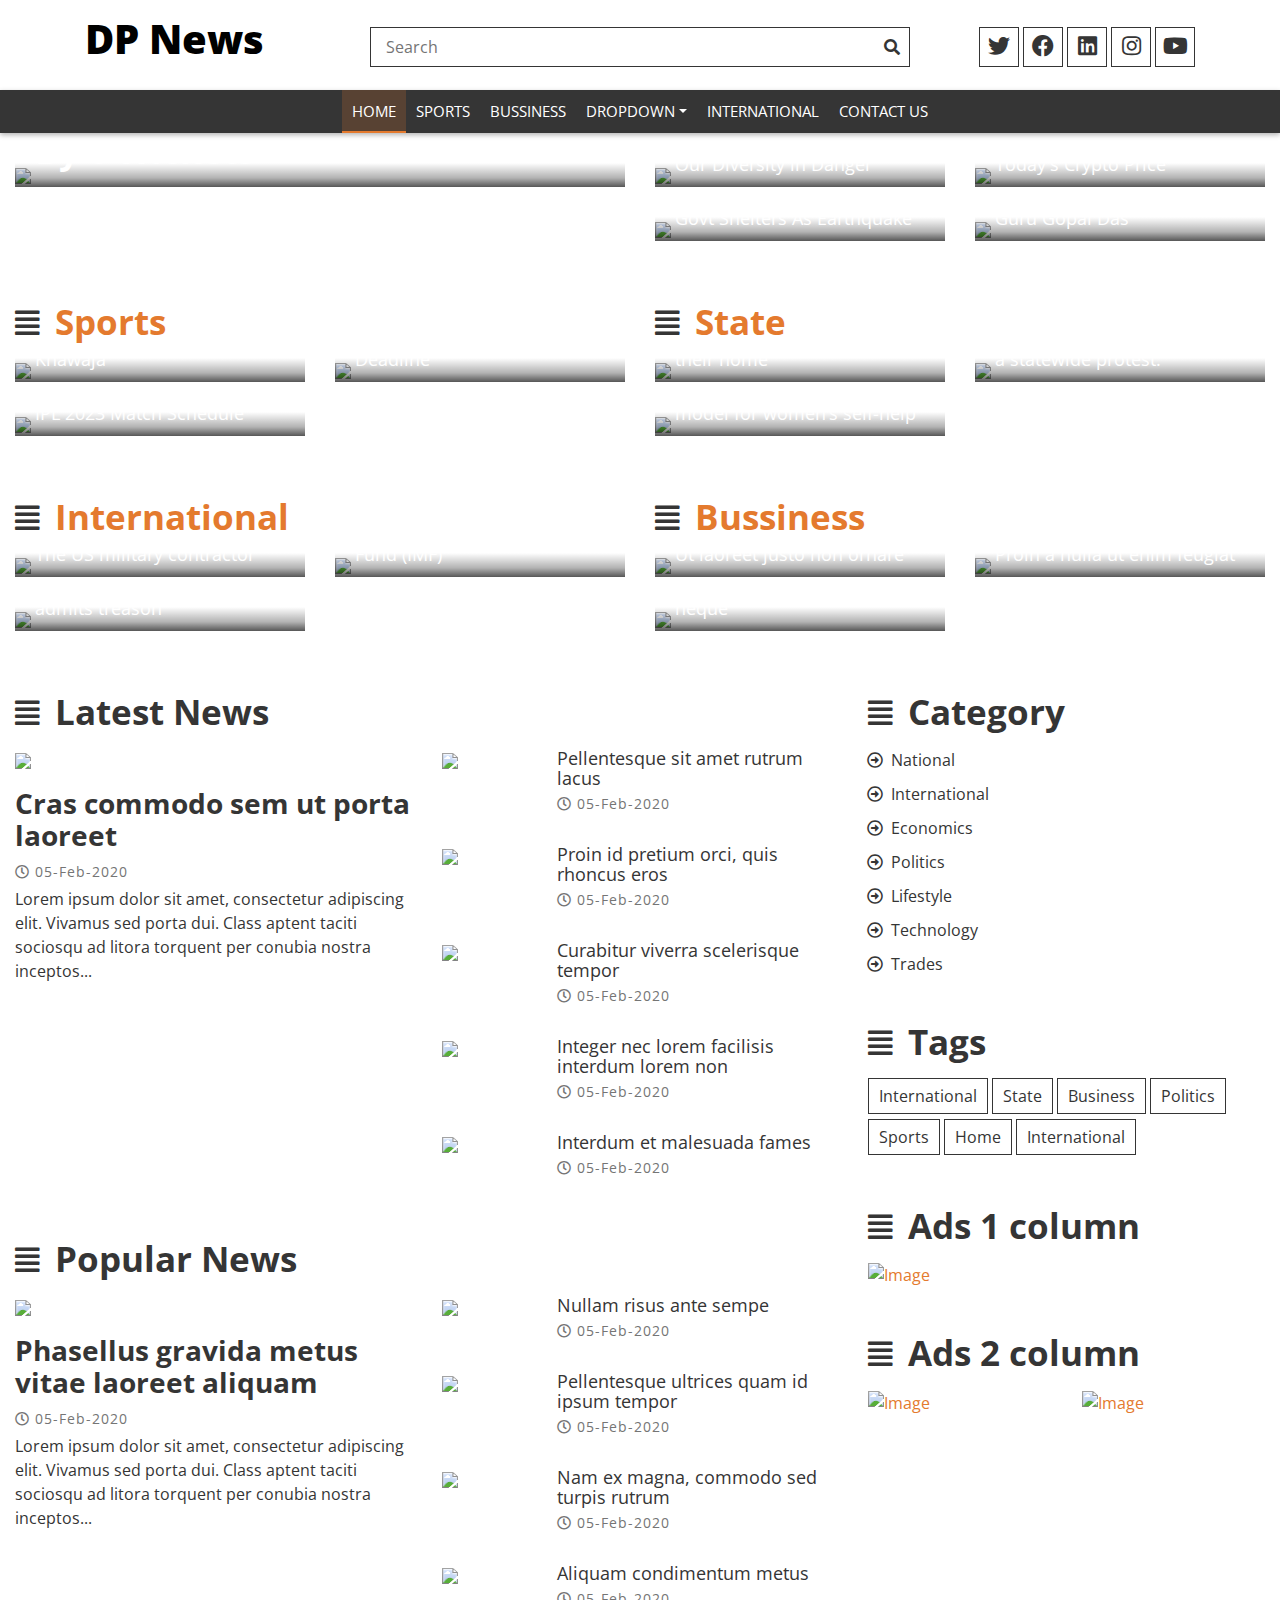
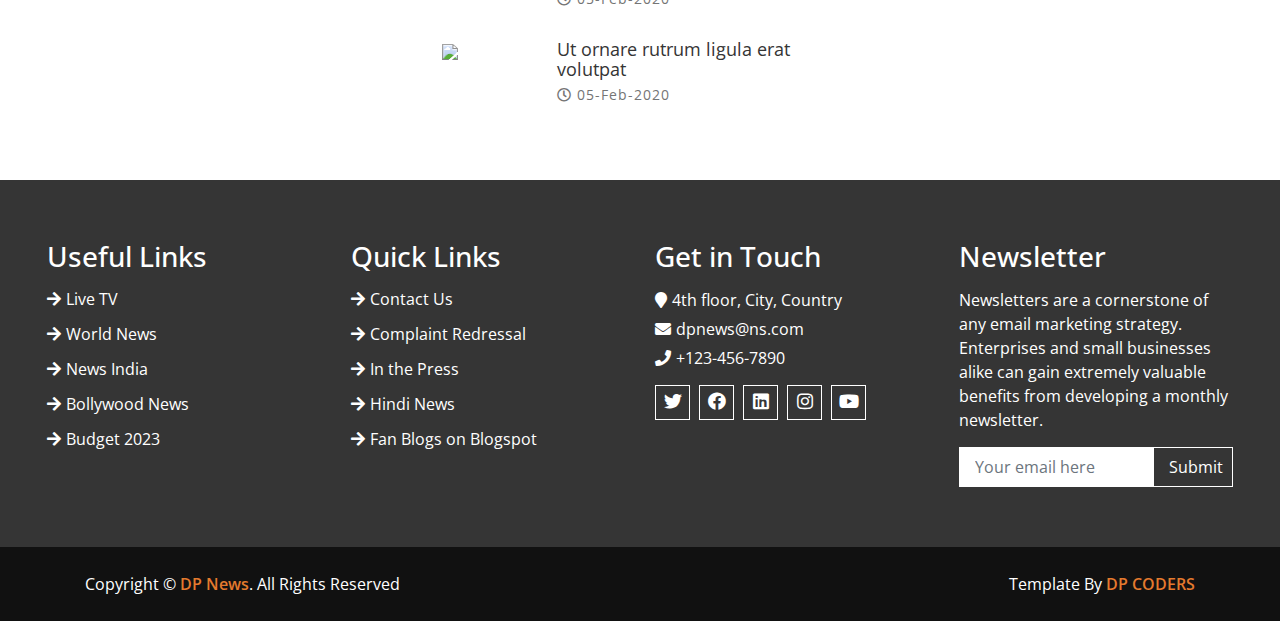
==== index.html @ 2317e5da "comm" ====
<!DOCTYPE html>
<html lang="en">
    <head>
        <meta charset="utf-8">
        <title>DPNews</title>
        <meta content="width=device-width, initial-scale=1.0" name="viewport">
        <meta content="Bootstrap Ecommerce Template" name="keywords">
        <meta content="Bootstrap Ecommerce Template Free Download" name="description">

        <!-- Favicon -->
        <link href="img/favicon.ico" rel="icon">

        <!-- Google Fonts -->
        <link href="https://fonts.googleapis.com/css?family=Open+Sans:400,600,700&display=swap" rel="stylesheet">

        <!-- CSS Libraries -->
        <link href="https://stackpath.bootstrapcdn.com/bootstrap/4.4.1/css/bootstrap.min.css" rel="stylesheet">
        <link href="https://cdnjs.cloudflare.com/ajax/libs/font-awesome/5.10.0/css/all.min.css" rel="stylesheet">
        <link href="lib/slick/slick.css" rel="stylesheet">
        <link href="lib/slick/slick-theme.css" rel="stylesheet">

        <!-- Template Stylesheet -->
        <link href="css/index.css" rel="stylesheet">
    </head>

    <body>
        <!-- Top Header Start -->
        <div class="top-header">
            <div class="container">
                <div class="row align-items-center">
                    <div class="col-lg-3 col-md-4">
                        <div class="logo">
                            
                                <!-- <img src="img/logo.png" alt="Logo"> -->
                               <h1>DP News</h1> 
                           
                        </div>
                    </div>
                    <div class="col-lg-6 col-md-4">
                        <div class="search">
                            <input type="text" placeholder="Search">
                            <button><i class="fa fa-search"></i></button>
                        </div>
                    </div>
                    <div class="col-lg-3 col-md-4">
                        <div class="social">
                            <a href="error.html"><i class="fab fa-twitter"></i></a>
                            <a href="error.html"><i class="fab fa-facebook"></i></a>
                            <a href="error.html"><i class="fab fa-linkedin"></i></a>
                            <a href="error.html"><i class="fab fa-instagram"></i></a>
                            <a href="error.html"><i class="fab fa-youtube"></i></a>
                        </div>
                    </div>
                </div>
            </div>
        </div>
        <!-- Top Header End -->


        <!-- Header Start -->
        <div class="header">
            <div class="container">
                <nav class="navbar navbar-expand-md bg-dark navbar-dark">
                    <a href="#" class="navbar-brand">MENU</a>
                    <button type="button" class="navbar-toggler" data-toggle="collapse" data-target="#navbarCollapse">
                        <span class="navbar-toggler-icon"></span>
                    </button>

                    <div class="collapse navbar-collapse justify-content-between" id="navbarCollapse">
                        <div class="navbar-nav m-auto">
                            <a href="index.html" class="nav-item nav-link active">Home</a>
                            <a href="sport.html" class="nav-item nav-link">Sports</a>
                            <a href="bussiness.html" class="nav-item nav-link">Bussiness</a>
                            
                            <div class="nav-item dropdown">
                                <a href="#" class="nav-link dropdown-toggle" data-toggle="dropdown">Dropdown</a>
                                <div class="dropdown-menu">
                                    <a href="#" class="dropdown-item">Sub Item 1</a>
                                    <a href="#" class="dropdown-item">Sub Item 2</a>
                                </div>
                            </div>
                            <a href="international.html" class="nav-item nav-link">International</a>
                            <a href="contact.html" class="nav-item nav-link">Contact Us</a>
                        </div>
                    </div>
                </nav>
            </div>
        </div>
        <!-- Header End -->


        <!-- Top News Start-->
        <div class="top-news">
            <div class="container-fluid">
                <div class="row">
                    <div class="col-md-6 tn-left">
                        <div class="tn-img">
                            <img src="https://c.ndtvimg.com/2023-02/lehrijqg_india-women-afp_625x300_15_February_23.jpg?im=FeatureCrop,algorithm=dnn,width=806,height=605" />
                            <div class="tn-content">
                                <div class="tn-content-inner">
                                    <a class="tn-date" href=""><i class="far fa-clock"></i>05-Feb-2020</a>
                                    <a class="tn-title" href="">Deepti Sharma, Richa Ghosh Shine As India Beat West Indies By 6 Wickets</a>
                                </div>
                            </div>
                        </div>
                    </div>
                    <div class="col-md-6 tn-right">
                        <div class="row">
                            <div class="col-md-6">
                                <div class="tn-img">
                                    <img src="https://feeds.abplive.com/onecms/images/uploaded-images/2023/02/17/6caffb69e2e17b6a0886ad9a3ffd07ec1676610453888555_original.png?impolicy=abp_cdn&imwidth=252" />
                                    <div class="tn-content">
                                        <div class="tn-content-inner">
                                            <a class="tn-date" href=""><i class="far fa-clock"></i>05-Feb-2020</a>
                                            <a class="tn-title" href="">Our Diversity in Danger</a>
                                        </div>
                                    </div>
                                </div>
                            </div>
                            <div class="col-md-6">
                                <div class="tn-img">
                                    <img src="https://feeds.abplive.com/onecms/images/uploaded-images/2023/02/07/14e80de9b922f05ec911fd8050a3ef891675742767979402_original.jpg?impolicy=abp_cdn&imwidth=615" />
                                    <div class="tn-content">
                                        <div class="tn-content-inner">
                                            <a class="tn-date" href=""><i class="far fa-clock"></i>05-Feb-2020</a>
                                            <a class="tn-title" href=""> Today's Crypto Price</a>
                                        </div>
                                    </div>
                                </div>
                            </div>
                            <div class="col-md-6">
                                <div class="tn-img">
                                    <img src="https://feeds.abplive.com/onecms/images/uploaded-images/2023/02/15/198120cc93aa8eb914efe15efe81a9e51676478575381556_original.jpeg?impolicy=abp_cdn&imwidth=300" />
                                    <div class="tn-content">
                                        <div class="tn-content-inner">
                                            <a class="tn-date" href=""><i class="far fa-clock"></i>05-Feb-2020</a>
                                            <a class="tn-title" href="">Child Survivors Take Refuge In Govt Shelters As Earthquake </a>
                                        </div>
                                    </div>
                                </div>
                            </div>
                            <div class="col-md-6">
                                <div class="tn-img">
                                    <img src="https://img.youtube.com/vi/KbIZWtLGhIw/0.jpg" />
                                    <div class="tn-content">
                                        <div class="tn-content-inner">
                                            <a class="tn-date" href=""><i class="far fa-clock"></i>05-Feb-2020</a>
                                            <a class="tn-title" href="">Guru Gopal Das</a>
                                        </div>
                                    </div>
                                </div>
                            </div>
                        </div>
                    </div>
                </div>
            </div>
        </div>
        <!-- Top News End-->


        <!-- Category News Start-->
        <div class="cat-news">
            <div class="container-fluid">
                <div class="row">
                    <div class="col-md-6">
                        <h2><i class="fas fa-align-justify"></i><a href="sport.html">Sports</a></h2>
                        <div class="row cn-slider">
                            <div class="col-md-6">
                                <div class="cn-img">
                                    <img src="https://s3.india.com/wp-content/uploads/2023/02/Collage-Maker-17-Feb-2023-09.07-PM.jpg?impolicy=Medium_Widthonly&w=320&h=180" />
                                    <div class="cn-content">
                                        <div class="cn-content-inner">
                                            <a class="cn-date" href=""><i class="far fa-clock"></i>05-Feb-2020</a>
                                            <a class="cn-title" href="">Australian opener Usman Khawaja</a>
                                        </div>
                                    </div>
                                </div>
                            </div>
                            <div class="col-md-6">
                                <div class="cn-img">
                                    <img src="https://s3.india.com/wp-content/uploads/2023/02/Collage-Maker-17-Feb-2023-07.40-PM.jpg?impolicy=Medium_Widthonly&w=320&h=180" />
                                    <div class="cn-content">
                                        <div class="cn-content-inner">
                                            <a class="cn-date" href=""><i class="far fa-clock"></i>05-Feb-2020</a>
                                            <a class="cn-title" href="">Bidders To Buy Soccer Club Manchester United Face Deadline</a>
                                        </div>
                                    </div>
                                </div>
                            </div>
                            <div class="col-md-6">
                                <div class="cn-img">
                                    <img src="https://s3.india.com/wp-content/uploads/2023/02/Collage-Maker-17-Feb-2023-07.43-PM.jpg?impolicy=Medium_Widthonly&w=320&h=180" />
                                    <div class="cn-content">
                                        <div class="cn-content-inner">
                                            <a class="cn-date" href=""><i class="far fa-clock"></i>05-Feb-2020</a>
                                            <a class="cn-title" href="">IPL 2023 Match Schedule</a>
                                        </div>
                                    </div>
                                </div>
                            </div>
                        </div>
                    </div>
                    <div class="col-md-6">
                        <h2><i class="fas fa-align-justify"></i><a href="state.html">State</a></h2>
                        <div class="row cn-slider">
                            <div class="col-md-6">
                                <div class="cn-img">
                                    <img src="https://akm-img-a-in.tosshub.com/indiatoday/images/story/202302/jumbo_deadlock_1-sixteen_nine.jpg?VersionId=GiaN5foUHyRbZgQKGBSGdYIlDCQV67Bj&size=690:388" />
                                    <div class="cn-content">
                                        <div class="cn-content-inner">
                                            <a class="cn-date" href=""><i class="far fa-clock"></i>05-Feb-2020</a>
                                            <a class="cn-title" href="">Wild elephants arrived in a Karnataka district and made it their home</a>
                                        </div>
                                    </div>
                                </div>
                            </div>
                            <div class="col-md-6">
                                <div class="cn-img">
                                    <img src="https://akm-img-a-in.tosshub.com/indiatoday/images/story/202203/bjp_mlas_1200x768.jpeg?size=690:388" />
                                    <div class="cn-content">
                                        <div class="cn-content-inner">
                                            <a class="cn-date" href=""><i class="far fa-clock"></i>05-Feb-2020</a>
                                            <a class="cn-title" href="">the BJP Telangana unit president and MP, announced a statewide protest.</a>
                                        </div>
                                    </div>
                                </div>
                            </div>
                            <div class="col-md-6">
                                <div class="cn-img">
                                    <img src="https://akm-img-a-in.tosshub.com/indiatoday/images/story/202302/odia_model_womens_self_help_1-sixteen_nine.jpg?VersionId=DjZD0e4vEjYUBSi9wT10N9msM45D41vh&size=690:388" />
                                    <div class="cn-content">
                                        <div class="cn-content-inner">
                                            <a class="cn-date" href=""><i class="far fa-clock"></i>05-Feb-2020</a>
                                            <a class="cn-title" href="">Mission Shakti | The Odia model for women’s self-help</a>
                                        </div>
                                    </div>
                                </div>
                            </div>
                        </div>
                    </div>
                </div>
            </div>
        </div>
        <!-- Category News End-->


        <!-- Category News Start-->
        <div class="cat-news">
            <div class="container-fluid">
                <div class="row">
                    <div class="col-md-6">
                        <h2><i class="fas fa-align-justify"></i><a href="international.html">International</a></h2>
                        <div class="row cn-slider">
                            <div class="col-md-6">
                                <div class="cn-img">
                                    <img src="https://th-i.thgim.com/public/incoming/uvm958/article66466375.ece/alternates/LANDSCAPE_1200/Libya_Sudan_US_Wagner_Group_91594.jpg" />
                                    <div class="cn-content">
                                        <div class="cn-content-inner">
                                            <a class="cn-date" href=""><i class="far fa-clock"></i>05-Feb-2020</a>
                                            <a class="cn-title" href="">The US military contractor</a>
                                        </div>
                                    </div>
                                </div>
                            </div>
                            <div class="col-md-6">
                                <div class="cn-img">
                                    <img src="https://th-i.thgim.com/public/news/international/k83ceg/article66427581.ece/alternates/LANDSCAPE_1200/NKV-IMF.jpg" />
                                    <div class="cn-content">
                                        <div class="cn-content-inner">
                                            <a class="cn-date" href=""><i class="far fa-clock"></i>05-Feb-2020</a>
                                            <a class="cn-title" href="">The International Monetary Fund (IMF)</a>
                                        </div>
                                    </div>
                                </div>
                            </div>
                            <div class="col-md-6">
                                <div class="cn-img">
                                    <img src="https://th-i.thgim.com/public/incoming/guv171/article66467741.ece/alternates/LANDSCAPE_1200/Britain_Queen_Crossbow_00630.jpg" />
                                    <div class="cn-content">
                                        <div class="cn-content-inner">
                                            <a class="cn-date" href=""><i class="far fa-clock"></i>05-Feb-2020</a>
                                            <a class="cn-title" href="">British Sikh intruder who wanted to “kill” late queen admits treason</a>
                                        </div>
                                    </div>
                                </div>
                            </div>
                        </div>
                    </div>
                    <div class="col-md-6">
                        <h2><i class="fas fa-align-justify"></i><a href="bussiness.html">Bussiness</a></h2>
                        <div class="row cn-slider">
                            <div class="col-md-6">
                                <div class="cn-img">
                                    <img src="img/cat-news-10.jpg" />
                                    <div class="cn-content">
                                        <div class="cn-content-inner">
                                            <a class="cn-date" href=""><i class="far fa-clock"></i>05-Feb-2020</a>
                                            <a class="cn-title" href="">Ut laoreet justo non ornare</a>
                                        </div>
                                    </div>
                                </div>
                            </div>
                            <div class="col-md-6">
                                <div class="cn-img">
                                    <img src="img/cat-news-11.jpg" />
                                    <div class="cn-content">
                                        <div class="cn-content-inner">
                                            <a class="cn-date" href=""><i class="far fa-clock"></i>05-Feb-2020</a>
                                            <a class="cn-title" href="">Proin a nulla ut enim feugiat</a>
                                        </div>
                                    </div>
                                </div>
                            </div>
                            <div class="col-md-6">
                                <div class="cn-img">
                                    <img src="img/cat-news-12.jpg" />
                                    <div class="cn-content">
                                        <div class="cn-content-inner">
                                            <a class="cn-date" href=""><i class="far fa-clock"></i>05-Feb-2020</a>
                                            <a class="cn-title" href="">Sed mauris sem sollicitudin at neque</a>
                                        </div>
                                    </div>
                                </div>
                            </div>
                        </div>
                    </div>
                </div>
            </div>
        </div>
        <!-- Category News End-->


        <!-- Main News Start-->
        <div class="main-news">
            <div class="container-fluid">
                <div class="row">
                    <div class="col-md-8">
                        <div class="row">
                            <div class="col-md-12">
                                <h2><i class="fas fa-align-justify"></i>Latest News</h2>
                                <div class="row">
                                    <div class="col-lg-6">
                                        <div class="mn-img">
                                            <img src="img/latest-news.jpg" />
                                        </div>
                                        <div class="mn-content">
                                            <a class="mn-title" href="">Cras commodo sem ut porta laoreet</a>
                                            <a class="mn-date" href=""><i class="far fa-clock"></i>05-Feb-2020</a>
                                            <p>
                                                Lorem ipsum dolor sit amet, consectetur adipiscing elit. Vivamus sed porta dui. Class aptent taciti sociosqu ad litora torquent per conubia nostra inceptos...
                                            </p>
                                        </div>
                                    </div>
                                    <div class="col-lg-6">
                                        <div class="mn-list">
                                            <div class="mn-img">
                                                <img src="img/latest-news.jpg" />
                                            </div>
                                            <div class="mn-content">
                                                <a class="mn-title" href="">Pellentesque sit amet rutrum lacus</a>
                                                <a class="mn-date" href=""><i class="far fa-clock"></i>05-Feb-2020</a>
                                            </div>
                                        </div>
                                        <div class="mn-list">
                                            <div class="mn-img">
                                                <img src="img/latest-news.jpg" />
                                            </div>
                                            <div class="mn-content">
                                                <a class="mn-title" href="">Proin id pretium orci, quis rhoncus eros</a>
                                                <a class="mn-date" href=""><i class="far fa-clock"></i>05-Feb-2020</a>
                                            </div>
                                        </div>
                                        <div class="mn-list">
                                            <div class="mn-img">
                                                <img src="img/latest-news.jpg" />
                                            </div>
                                            <div class="mn-content">
                                                <a class="mn-title" href="">Curabitur viverra scelerisque tempor</a>
                                                <a class="mn-date" href=""><i class="far fa-clock"></i>05-Feb-2020</a>
                                            </div>
                                        </div>
                                        <div class="mn-list">
                                            <div class="mn-img">
                                                <img src="img/latest-news.jpg" />
                                            </div>
                                            <div class="mn-content">
                                                <a class="mn-title" href="">Integer nec lorem facilisis interdum lorem non</a>
                                                <a class="mn-date" href=""><i class="far fa-clock"></i>05-Feb-2020</a>
                                            </div>
                                        </div>
                                        <div class="mn-list">
                                            <div class="mn-img">
                                                <img src="img/latest-news.jpg" />
                                            </div>
                                            <div class="mn-content">
                                                <a class="mn-title" href="">Interdum et malesuada fames</a>
                                                <a class="mn-date" href=""><i class="far fa-clock"></i>05-Feb-2020</a>
                                            </div>
                                        </div>
                                    </div>
                                </div>
                            </div>
                            <div class="col-md-12">
                                <h2><i class="fas fa-align-justify"></i>Popular News</h2>
                                <div class="row">
                                    <div class="col-lg-6">
                                        <div class="mn-img">
                                            <img src="img/popular-news.jpg" />
                                        </div>
                                        <div class="mn-content">
                                            <a class="mn-title" href="">Phasellus gravida metus vitae laoreet aliquam</a>
                                            <a class="mn-date" href=""><i class="far fa-clock"></i>05-Feb-2020</a>
                                            <p>
                                                Lorem ipsum dolor sit amet, consectetur adipiscing elit. Vivamus sed porta dui. Class aptent taciti sociosqu ad litora torquent per conubia nostra inceptos...
                                            </p>
                                        </div>
                                    </div>
                                    <div class="col-lg-6">
                                        <div class="mn-list">
                                            <div class="mn-img">
                                                <img src="img/popular-news.jpg" />
                                            </div>
                                            <div class="mn-content">
                                                <a class="mn-title" href="">Nullam risus ante sempe</a>
                                                <a class="mn-date" href=""><i class="far fa-clock"></i>05-Feb-2020</a>
                                            </div>
                                        </div>
                                        <div class="mn-list">
                                            <div class="mn-img">
                                                <img src="img/popular-news.jpg" />
                                            </div>
                                            <div class="mn-content">
                                                <a class="mn-title" href="">Pellentesque ultrices quam id ipsum tempor</a>
                                                <a class="mn-date" href=""><i class="far fa-clock"></i>05-Feb-2020</a>
                                            </div>
                                        </div>
                                        <div class="mn-list">
                                            <div class="mn-img">
                                                <img src="img/popular-news.jpg" />
                                            </div>
                                            <div class="mn-content">
                                                <a class="mn-title" href="">Nam ex magna, commodo sed turpis rutrum</a>
                                                <a class="mn-date" href=""><i class="far fa-clock"></i>05-Feb-2020</a>
                                            </div>
                                        </div>
                                        <div class="mn-list">
                                            <div class="mn-img">
                                                <img src="img/popular-news.jpg" />
                                            </div>
                                            <div class="mn-content">
                                                <a class="mn-title" href="">Aliquam condimentum metus</a>
                                                <a class="mn-date" href=""><i class="far fa-clock"></i>05-Feb-2020</a>
                                            </div>
                                        </div>
                                        <div class="mn-list">
                                            <div class="mn-img">
                                                <img src="img/popular-news.jpg" />
                                            </div>
                                            <div class="mn-content">
                                                <a class="mn-title" href="">Ut ornare rutrum ligula erat volutpat</a>
                                                <a class="mn-date" href=""><i class="far fa-clock"></i>05-Feb-2020</a>
                                            </div>
                                        </div>
                                    </div>
                                </div>
                            </div>
                        </div>
                    </div>

                    <div class="col-md-4">
                        <div class="sidebar">
                            <div class="sidebar-widget">
                                <h2><i class="fas fa-align-justify"></i>Category</h2>
                                <div class="category">
                                    <ul class="fa-ul">
                                        <li><span class="fa-li"><i class="far fa-arrow-alt-circle-right"></i></span><a href="">National</a></li>
                                        <li><span class="fa-li"><i class="far fa-arrow-alt-circle-right"></i></span><a href="">International</a></li>
                                        <li><span class="fa-li"><i class="far fa-arrow-alt-circle-right"></i></span><a href="">Economics</a></li>
                                        <li><span class="fa-li"><i class="far fa-arrow-alt-circle-right"></i></span><a href="">Politics</a></li>
                                        <li><span class="fa-li"><i class="far fa-arrow-alt-circle-right"></i></span><a href="">Lifestyle</a></li>
                                        <li><span class="fa-li"><i class="far fa-arrow-alt-circle-right"></i></span><a href="">Technology</a></li>
                                        <li><span class="fa-li"><i class="far fa-arrow-alt-circle-right"></i></span><a href="">Trades</a></li>
                                    </ul>
                                </div>
                            </div>

                            <div class="sidebar-widget">
                                <h2><i class="fas fa-align-justify"></i>Tags</h2>
                                <div class="tags">
                                    <a href="">International</a>
                                    <a href="">State</a>
                                    <a href="">Business</a>
                                    <a href="">Politics</a>
                                    <a href="">Sports</a>
                                    <a href="">Home</a>
                                    <a href="">International</a>
                
                                </div>
                            </div>

                            <div class="sidebar-widget">
                                <h2><i class="fas fa-align-justify"></i>Ads 1 column</h2>
                                <div class="image">
                                    <a href=""><img src="img/adds-1.jpg" alt="Image"></a>
                                </div>
                            </div>

                            <div class="sidebar-widget">
                                <h2><i class="fas fa-align-justify"></i>Ads 2 column</h2>
                                <div class="image">
                                    <div class="row">
                                        <div class="col-sm-6">
                                            <a href=""><img src="img/adds-2.jpg" alt="Image"></a>
                                        </div>
                                        <div class="col-sm-6">
                                            <a href=""><img src="img/adds-2.jpg" alt="Image"></a>
                                        </div>
                                    </div>
                                </div>
                            </div>
                        </div>
                    </div>
                </div>
            </div>
        </div>
        <!-- Main News End-->


        <!-- Footer Start -->
        <div class="footer">
            <div class="container-fluid">
                <div class="row">
                    <div class="col-lg-3 col-md-6">
                        <div class="footer-widget">
                            <h3 class="title">Useful Links</h3>
                            <ul>
                                <li><a href="#">Live TV</a></li>
                                <li><a href="#">World News</a></li>
                                <li><a href="#">News India</a></li>
                                <li><a href="#">Bollywood News</a></li>
                                <li><a href="#">Budget 2023</a></li>
                            </ul>
                        </div>
                    </div>

                    <div class="col-lg-3 col-md-6">
                        <div class="footer-widget">
                            <h3 class="title">Quick Links</h3>
                            <ul>
                                <li><a href="#">Contact Us</a></li>
                                <li><a href="#">Complaint Redressal</a></li>
                                <li><a href="#">In the Press</a></li>
                                <li><a href="#">Hindi News</a></li>
                                <li><a href="#">Fan Blogs on Blogspot</a></li>
                            </ul>
                        </div>
                    </div>

                    <div class="col-lg-3 col-md-6">
                        <div class="footer-widget">
                            <h3 class="title">Get in Touch</h3>
                            <div class="contact-info">
                                <p><i class="fa fa-map-marker"></i>4th floor, City, Country</p>
                                <p><i class="fa fa-envelope"></i>dpnews@ns.com</p>
                                <p><i class="fa fa-phone"></i>+123-456-7890</p>
                                <div class="social">
                                    <a href="https://freewebsitecode.com/"><i class="fab fa-twitter"></i></a>
                                    <a href="https://facebook.com/freewebsitecode/"><i class="fab fa-facebook"></i></a>
                                    <a href="https://freewebsitecode.com/"><i class="fab fa-linkedin"></i></a>
                                    <a href="https://freewebsitecode.com/"><i class="fab fa-instagram"></i></a>
                                    <a href="https://www.youtube.com/channel/UC9HlQRmKgG3jeVD_fBxj1Pw/videos"><i class="fab fa-youtube"></i></a>
                                </div>
                            </div>
                        </div>
                    </div>
                    
                    <div class="col-lg-3 col-md-6">
                        <div class="footer-widget">
                            <h3 class="title">Newsletter</h3>
                            <div class="newsletter">
                                <p>
                                    Newsletters are a cornerstone of any email marketing strategy. Enterprises and small businesses alike can gain extremely valuable benefits from developing a monthly newsletter. 
                                </p>
                                <form>
                                    <input class="form-control" type="email" placeholder="Your email here">
                                    <button class="btn">Submit</button>
                                </form>
                            </div>
                        </div>
                    </div>
                </div>
            </div>
        </div>
        <!-- Footer End -->


        <!-- Footer Bottom Start -->
        <div class="footer-bottom">
            <div class="container">
                <div class="row">
                    <div class="col-md-6 copyright">
                        <p>Copyright &copy; <a href="https://freewebsitecode.com">DP News</a>. All Rights Reserved</p>
                    </div>

                    <div class="col-md-6 template-by">
                        <p>Template By <a href="https://freewebsitecode.com">DP CODERS</a></p>
                    </div>
                </div>
            </div>
        </div>
        <!-- Footer Bottom End -->


        <!-- Back to Top -->
        <a href="#" class="back-to-top"><i class="fa fa-chevron-up"></i></a>


        <!-- JavaScript Libraries -->
        <script src="https://code.jquery.com/jquery-3.4.1.min.js"></script>
        <script src="https://stackpath.bootstrapcdn.com/bootstrap/4.4.1/js/bootstrap.bundle.min.js"></script>
        <script src="lib/easing/easing.min.js"></script>
        <script src="lib/slick/slick.min.js"></script>


        <!-- Template Javascript -->
        <script src="js/main.js"></script>
    </body>
</html>
---- css/index.css ----
/**********************************/
/********** General CSS ***********/
/**********************************/
body {
    color: #353535;
    font-family: 'Open Sans', sans-serif;
    font-weight: 400;
    background: #ffffff;
}

a {
    color: #E47A2E;
    transition: 0.5s;
}

a:hover,
a:active,
a:focus {
    color: #353535;
    outline: none;
    text-decoration: none;
}

p {
    color: #353535;
    padding: 0;
    margin: 0 0 15px 0;
}

h1,
h2,
h3,
h4,
h5,
h6 {
    color: #353535;
    margin: 0 0 15px 0;
    padding: 0;
}

.back-to-top {
    position: fixed;
    display: none;
    background: #353535;
    color: #ffffff;
    width: 44px;
    height: 44px;
    text-align: center;
    line-height: 1;
    font-size: 16px;
    right: 15px;
    bottom: 15px;
    transition: background 0.5s;
    z-index: 11;
}

.back-to-top:hover {
    background: #E47A2E;
}

.back-to-top i {
    padding-top: 12px;
    color: #ffffff;
}


/**********************************/
/********* Form Input CSS *********/
/**********************************/
.form-control,
.custom-select {
    width: 100%;
    height: 35px;
    padding: 0 15px;
    color: #666666;
    border: 1px solid #353535;
    border-radius: 0;
    margin-bottom: 15px
}

.form-control:focus,
.custom-select:focus {
    box-shadow: none;
    border-color: #E47A2E;
}

.custom-radio,
.custom-checkbox {
    margin-bottom: 15px;
}

.custom-radio .custom-control-label::before,
.custom-checkbox .custom-control-label::before {
    border-color: #353535;
    border-radius: 0;
}

.custom-radio .custom-control-input:checked~.custom-control-label::before,
.custom-checkbox .custom-control-input:checked~.custom-control-label::before {
    color: #ffffff;
    background: #E47A2E;
}

button.btn {
    color: #353535;
    background: #ffffff;
    border: 1px solid #353535;
    border-radius: 0;
}

button.btn:hover {
    color: #ffffff;
    background: #E47A2E;
    border-color: #E47A2E;
}


/**********************************/
/********* Top Header CSS *********/
/**********************************/
.top-header {
    padding: 15px 0;
    background: #ffffff;
}

.top-header .logo {
    text-align: left;
    overflow: hidden;
}
h1{
    color:black ;
font-weight:800;
}
.top-header .logo a img {
    max-width: 100%;
    max-height: 60px;
}

.top-header .search {
    width: 100%;
}

.top-header .search input[type=text] {
    width: 100%;
    height: 40px;
    padding: 0 15px;
    color: #666666;
    border: 1px solid #353535;
}

.top-header .search input[type=text]:focus {
    border-color: #E47A2E;
}

.top-header .search button {
    position: absolute;
    width: 40px;
    height: 38px;
    top: 1px;
    right: 16px;
    padding: 0 15px;
    border: none;
    background: none;
    color: #353535;
}

.top-header .search button:hover {
    background: #E47A2E;
    color: #ffffff;
}

.top-header .social {
    position: relative;
    width: 100%;
    height: 40px;
    overflow: hidden;
    text-align: right;
}

.top-header .social a {
    display: inline-block;
    width: 40px;
    height: 40px;
    padding: 1px 0;
    text-align: center;
    font-size: 22px;
    border: 1px solid #353535;
}

.top-header .social a:hover {
    background: #E47A2E;
    border: 1px solid #E47A2E;
}

.top-header .social a i {
    color: #353535;
}

.top-header .social a:hover i {
    color: #ffffff;
}

@media (min-width: 768px) {
    .top-header {
        max-height: 90px;
    }
}

@media (max-width: 767.98px) {
    .top-header .logo,
    .top-header .search,
    .top-header .social {
        text-align: center;
        margin-bottom: 15px;
    }
    
    .top-header .social {
        margin-bottom: 0;
    }
}


/**********************************/
/********* Header Nav CSS *********/
/**********************************/
.header {
    position: relative;
    box-shadow: 0 2px 5px rgba(0, 0, 0, .3);
}

.header.header-sticky {
    position: fixed;
    top: 0;
    width: 100%;
    z-index: 999;
}

.header .navbar {
    height: 100%;
    padding: 0;
}

.navbar-dark .navbar-nav .nav-link,
.navbar-dark .navbar-nav .nav-link:focus,
.navbar-dark .navbar-nav .nav-link:hover,
.navbar-dark .navbar-nav .nav-link.active {
    padding: 10px 10px 8px 10px;
    color: #ffffff;
}

.navbar-dark .navbar-nav .nav-link:hover,
.navbar-dark .navbar-nav .nav-link.active {
    background: rgba(228, 122, 46, .2);
    border-bottom: 2px solid #E47A2E;
    transition: none;
}

.header .dropdown-menu {
    margin-top: 0;
    border: 0;
    border-radius: 0;
    background: #f8f9fa;
}

@media (min-width: 768px) {
    .header,
    .header .navbar {
        background: #353535 !important;
    }
    
    .header .navbar-brand {
        display: none;
    }
    
    .header a.nav-link {
        padding: 8px 15px;
        font-size: 15px;
        text-transform: uppercase;
    }
}

@media (max-width: 768px) {   
    .header,
    .header .navbar {
        background: #333333 !important;
    }
    
    .header a.nav-link {
        padding: 5px;
    }
    
    .header .dropdown-menu {
        box-shadow: none;
    }
}


/**********************************/
/********** Top News CSS **********/
/**********************************/
.top-news {
    position: relative;
    width: 100%;
    padding: 30px 0 0 0;
}

.top-news .col-md-6 {
    margin-bottom: 30px;
}

.top-news .tn-img {
    position: relative;
    overflow: hidden;
}

.top-news .tn-img img {
    width: 100%;
}

.top-news .tn-img:hover img {
    filter: blur(5px);
    -webkit-filter: blur(5px);
}

.top-news .tn-content {
    position: absolute;
    top: 0; 
    right: 0;
    bottom: 0; 
    left: 0;
    padding: 15px 10px 15px 20px;
    background-image: linear-gradient(rgba(0, 0, 0, .0), rgba(0, 0, 0, .3), rgba(0, 0, 0, .9));
    display: flex;
    align-items: flex-end;
}

.top-news .tn-content a.tn-date{
    display: block;
    width: 100%;
    margin-bottom: 5px;
    color: #ffffff;
    font-size: 14px;
    font-weight: 400;
    transition: .3s;
    letter-spacing: 1px;
}

.top-news .tn-content a.tn-date i {
    margin-right: 5px;
}

.top-news .tn-content a.tn-date:hover {
    text-decoration: underline;
}

.top-news .tn-content a.tn-title {
    display: block;
    width: 100%;
    color: #ffffff;
    font-size: 18px;
    font-weight: 400;
    transition: .3s;
}

.top-news .tn-left .tn-content a.tn-title {
    font-size: 35px;
    font-weight: 700;
}

.top-news .tn-content a.tn-title:hover {
    color: #E47A2E;
}


/**********************************/
/******* Category News CSS ********/
/**********************************/
.cat-news {
    position: relative;
    width: 100%;
    padding: 0;
}

.cat-news .col-md-6 {
    margin-bottom: 30px;
}

.cat-news h2 {
    color: #353535;
    font-size: 35px;
    font-weight: 700;
    margin-left: 40px;
}

.cat-news h2 i {
    position: absolute;
    top: 8px;
    left: 15px;
    font-size: 28px;
}

.cat-news .cn-img {
    position: relative;
    overflow: hidden;
}

.cat-news .cn-img img {
    width: 100%;
}

.cat-news .cn-img:hover img {
    filter: blur(5px);
    -webkit-filter: blur(5px);
}

.cat-news .cn-content {
    position: absolute;
    top: 0; 
    right: 0;
    bottom: 0; 
    left: 0;
    padding: 15px 10px 15px 20px;
    background-image: linear-gradient(rgba(0, 0, 0, .0), rgba(0, 0, 0, .3), rgba(0, 0, 0, .9));
    display: flex;
    align-items: flex-end;
}

.cat-news .cn-content a.cn-date {
    display: block;
    width: 100%;
    margin-bottom: 5px;
    color: #ffffff;
    font-size: 14px;
    font-weight: 400;
    transition: .3s;
    letter-spacing: 1px;
}

.cat-news .cn-content a.cn-date i {
    margin-right: 5px;
}

.cat-news .cn-content a.cn-date:hover {
    text-decoration: underline;
}

.cat-news .cn-content a.cn-title {
    display: block;
    width: 100%;
    color: #ffffff;
    font-size: 18px;
    font-weight: 400;
    transition: .3s;
}

.cat-news .cn-content a.cn-title:hover {
    color: #E47A2E;
}

.cat-news .slick-prev,
.cat-news .slick-next {
    top: -35px;
    width: 28px;
    height: 28px;
    z-index: 1;
    transition: .5s;
    color: #ffffff;
    background: #353535;
}

.cat-news .slick-prev {
    left: calc(100% - 85px);
}

.cat-news .slick-next {
    right: 14px;
}

.cat-news .slick-prev:hover,
.cat-news .slick-prev:focus,
.cat-news .slick-next:hover,
.cat-news .slick-next:focus {
    color: #ffffff;
    background: #E47A2E;
}

.cat-news .slick-prev::before,
.cat-news .slick-next::before {
    font-family: "Font Awesome 5 Free";
    font-size: 18px;
    font-weight: 900;
    color: #ffffff;
}

.cat-news .slick-prev::before {
    content: "\f104";
}

.cat-news .slick-next::before {
    content: "\f105";
}


/**********************************/
/********** Main News CSS *********/
/**********************************/
.main-news {
    position: relative;
    width: 100%;
    padding: 0;
}

.main-news .col-md-6,
.main-news .col-md-12 {
    margin-bottom: 30px;
}

.main-news h2 {
    color: #353535;
    font-size: 35px;
    font-weight: 700;
    margin-left: 40px;
}

.main-news h2 i {
    position: absolute;
    top: 8px;
    left: 15px;
    font-size: 28px;
}

.main-news .mn-img {
    position: relative;
    overflow: hidden;
}

.main-news .mn-img img {
    width: 100%;
}

.main-news .mn-content {
    position: relative;
    width: 100%;
    padding: 15px 0 0 0;
}

.main-news .mn-content a.mn-title {
    display: block;
    width: 100%;
    color: #353535;
    font-size: 28px;
    font-weight: 700;
    line-height: 32px;
    margin-bottom: 10px;
}

.main-news .mn-content a.mn-title:hover {
    color: #E47A2E;
}

.main-news .mn-content a.mn-date {
    display: block;
    width: 100%;
    margin-bottom: 5px;
    color: #757575;
    font-size: 14px;
    font-weight: 400;
    transition: .3s;
    letter-spacing: 1px;
}

.main-news .mn-content a.mn-date i {
    margin-right: 5px;
}

.main-news .mn-content a.mn-date:hover {
    text-decoration: underline;
}

.main-news .mn-content p {
    margin: 0;
}

.main-news .mn-list {
    position: relative;
    width: 100%;
    float: left;
    margin-bottom: 30px;
}

.main-news .mn-list .mn-img {
    position: relative;
    width: 100px;
    margin-right: 15px;
    float: left;
    overflow: hidden;
}

.main-news .mn-list .mn-img img {
    width: 100%;
}

.main-news .mn-list .mn-content {
    position: relative;
    float: left;
    width: calc(100% - 115px);
    padding: 0;
}

.main-news .mn-list .mn-content a.mn-title {
    display: block;
    width: 100%;
    color: #353535;
    font-size: 18px;
    font-weight: 400;
    line-height: 20px;
    margin-bottom: 5px;
}

.main-news .mn-list .mn-content a.mn-title:hover {
    color: #E47A2E;
}

.main-news .mn-list .mn-content a.mn-date {
    display: block;
    width: 100%;
    margin-bottom: 0;
    color: #757575;
    font-size: 14px;
    font-weight: 400;
    transition: .3s;
    letter-spacing: 1px;
}

.main-news .mn-list .mn-content a.mn-date i {
    margin-right: 5px;
}

.main-news .mn-list .mn-content a.mn-date:hover {
    text-decoration: underline;
}


/**********************************/
/*********** Sidebar CSS **********/
/**********************************/
.sidebar {
    position: relative;
    width: 100%;
}

.sidebar .sidebar-widget {
    position: relative;
    width: 100%;
    margin-bottom: 45px;
}

.sidebar .sidebar-widget h2 {
    color: #353535;
    font-size: 35px;
    font-weight: 700;
    margin-left: 40px;
}

.sidebar .sidebar-widget h2 i {
    position: absolute;
    top: 8px;
    left: 0;
    font-size: 28px;
}

.sidebar .sidebar-widget .category {
    position: relative;
}

.sidebar .sidebar-widget .category .fa-ul {
    margin-left: 23px;
}

.sidebar .sidebar-widget .category .fa-ul li {
    margin-bottom: 10px;
}

.sidebar .sidebar-widget .category .fa-ul li i {
    color: #353535;
}

.sidebar .sidebar-widget .category .fa-ul li a {
    color: #353535;
}

.sidebar .sidebar-widget .category .fa-ul li a:hover {
    color: #E47A2E;
}

.sidebar .sidebar-widget .tags {
    position: relative;
}

.sidebar .sidebar-widget .tags a {
    display: inline-block;
    margin-bottom: 5px;
    padding: 5px 10px;
    color: #353535;
    background: #ffffff;
    border: 1px solid #353535;
}

.sidebar .sidebar-widget .tags a:hover {
    color: #ffffff;
    background: #E47A2E;
    border: 1px solid #E47A2E;
}

.sidebar .sidebar-widget .image a {
    display: block;
    width: 100%;
    overflow: hidden;
}

.sidebar .sidebar-widget .image img {
    max-width: 100%;
    transition: .3s;
}

.sidebar .sidebar-widget .image img:hover {
    transform: scale(1.1);
    filter: blur(3px);
    -webkit-filter: blur(3px);
}


/**********************************/
/********* Breadcrumb CSS *********/
/**********************************/
.breadcrumb-wrap {
    position: relative;
    width: 100%;
    background: #ffffff;
}

.breadcrumb-wrap .breadcrumb {
    margin: 25px 0 0 0;
    padding: 0;
    background: none;
}

.breadcrumb-wrap .breadcrumb .breadcrumb-item + .breadcrumb-item::before {
    color: #353535;
}

.breadcrumb-wrap .breadcrumb .breadcrumb-item.active {
    color: #353535;
}


/**********************************/
/********* Single News CSS ********/
/**********************************/
.single-news {
    position: relative;
    width: 100%;
    padding: 25px 0 0 0;
}

.single-news .sn-img {
    position: relative;
    overflow: hidden;
}

.single-news .sn-img img {
    width: 100%;
}

.single-news .sn-content {
    position: relative;
    width: 100%;
    padding: 30px 0 30px 0;
}

.single-news .sn-content a.sn-title {
    display: block;
    width: 100%;
    color: #353535;
    font-size: 35px;
    font-weight: 700;
    line-height: 32px;
    margin-bottom: 10px;
}

.single-news .sn-content a.sn-title:hover {
    color: #E47A2E;
}

.single-news .sn-content a.sn-date {
    display: block;
    width: 100%;
    margin-bottom: 15px;
    color: #757575;
    font-size: 14px;
    font-weight: 400;
    transition: .3s;
    letter-spacing: 1px;
}

.single-news .sn-content a.sn-date i {
    margin-right: 5px;
}

.single-news .sn-content a.sn-date:hover {
    text-decoration: underline;
}


/**********************************/
/********** Contact CSS ***********/
/**********************************/
.contact {
    position: relative;
    padding: 25px 0 45px 0;
}

.contact .map {
    position: relative;
    width: 100%;
}

.contact .map iframe {
    width: 100%;
    height: 300px;
}

.contact .contact-info h4 {
    margin-bottom: 10px;
    font-size: 16px;
    font-weight: 400;
}

.contact .contact-info h4 i {
    color: #353535;
    margin-right: 5px;
}

.contact .social {
    position: relative;
    width: 100%;
}

.contact .social a {
    display: inline-block;
    margin: 10px 10px 0 0;
    width: 40px;
    height: 40px;
    padding: 3px 0;
    text-align: center;
    font-size: 20px;
    border: 1px solid #353535;
}

.contact .social a i {
    color: #353535;
}

.contact .social a:hover {
    background: #E47A2E;
    border-color: #E47A2E;
}

.contact .social a:hover i {
    color: #ffffff;
}

.contact .form {
    color: #666666;
}

@media (max-width: 767.98px) {
    .contact .form {
        margin-bottom: 30px;
    }
}


/**********************************/
/********** Footer CSS ************/
/**********************************/
.footer {
    position: relative;
    padding: 60px 0 0 0;
    margin-top: 15px;
    background: #353535;
}

@media (min-width: 992px) {
    .footer .container-fluid {
        max-width: 95%;
    }
}

.footer .footer-widget {
    position: relative;
    width: 100%;
    margin-bottom: 60px;
}

.footer .footer-widget h1 {
    color: #ffffff;
    margin-bottom: 18px; 
}

.footer .footer-widget .title {
    color: #ffffff;
    white-space: nowrap;
}

.footer .footer-widget p {
    color: #ffffff;
}

.footer .footer-widget ul {
    margin: 0;
    padding: 0;
    list-style: none;
}

.footer .footer-widget ul li {
    margin-bottom: 12px; 
}

.footer .footer-widget ul li:last-child {
    margin-bottom: 0; 
}

.footer .footer-widget ul li a {
    color: #ffffff;
    white-space: nowrap;
    display: block;
    line-height: 23px;
}

.footer .footer-widget ul li a::before {
    content: '\f061';
    font-family: 'Font Awesome 5 Free';
    font-weight: 900;
    padding-right: 5px;
}

.footer .footer-widget ul li a:hover {
    padding-left: 10px; 
}

.footer .contact-info p {
    margin-bottom: 5px;
    color: #ffffff;
    font-size: 16px;
}

.footer .contact-info p i {
    color: #ffffff;
    margin-right: 5px;
}

.footer .social {
    position: relative;
    width: 100%;
}

.footer .social a {
    display: inline-block;
    margin: 10px 5px 0 0;
    width: 35px;
    height: 35px;
    padding: 2px 0;
    text-align: center;
    font-size: 18px;
    background: #353535;
    border: 1px solid #ffffff;
}

.footer .social a i {
    color: #ffffff;
}

.footer .social a:hover {
    background: #E47A2E;
    border: 1px solid #E47A2E;
}

.footer .newsletter {
    position: relative;
    width: 100%;
}

.footer .newsletter form {
    position: relative;
    width: 100%;
}

.footer .newsletter input {
    width: 100%;
    height: 40px;
    padding: 0 15px;
    border: 1px solid #ffffff;
}

.footer .newsletter .btn {
    position: absolute;
    width: 80px;
    height: 40px;
    top: 0;
    right: 0;
    padding: 0 15px;
    border: none;
    background: #353535;
    color: #ffffff;
    border: 1px solid #ffffff;
}

.footer .newsletter .btn:hover {
    background: #E47A2E;
}

.footer .newsletter input:focus,
.footer .newsletter .btn:focus {
    box-shadow: none;
}


/**********************************/
/******** Footer Bottom CSS *******/
/**********************************/
.footer-bottom {
    position: relative;
    padding: 25px 0;
    background: #111111;
}

.footer-bottom .copyright {
    text-align: left;
}

.footer-bottom .template-by {
    text-align: right;
}

.footer-bottom .copyright p,
.footer-bottom .template-by p {
    color: #ffffff;
    font-weight: 400;
    margin: 0;
}

.footer-bottom .copyright p a,
.footer-bottom .template-by p a {
    font-weight: 600;
}

.footer-bottom .copyright p a:hover,
.footer-bottom .template-by p a:hover {
    color: #ffffff;
}

@media (max-width: 768.98px) {
    .footer-bottom .copyright,
    .footer-bottom .template-by {
        text-align: center; 
    } 
}
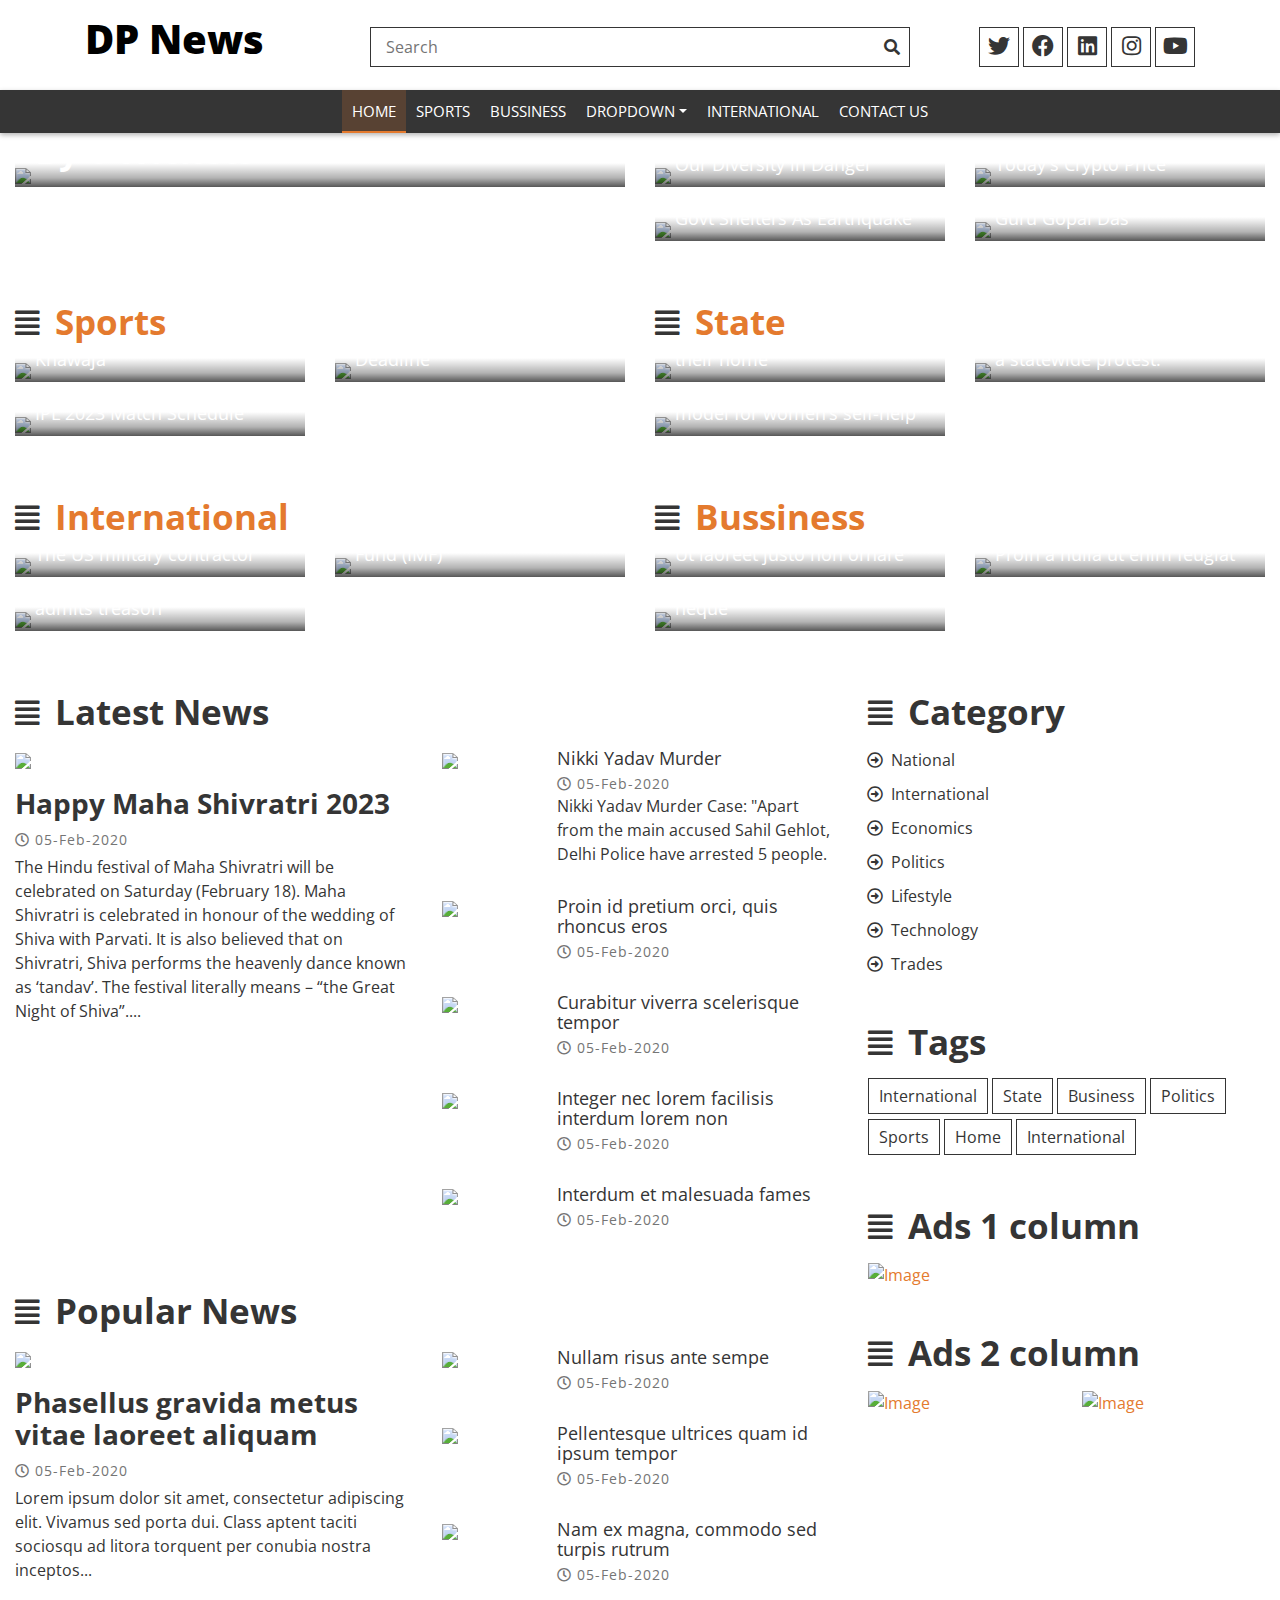
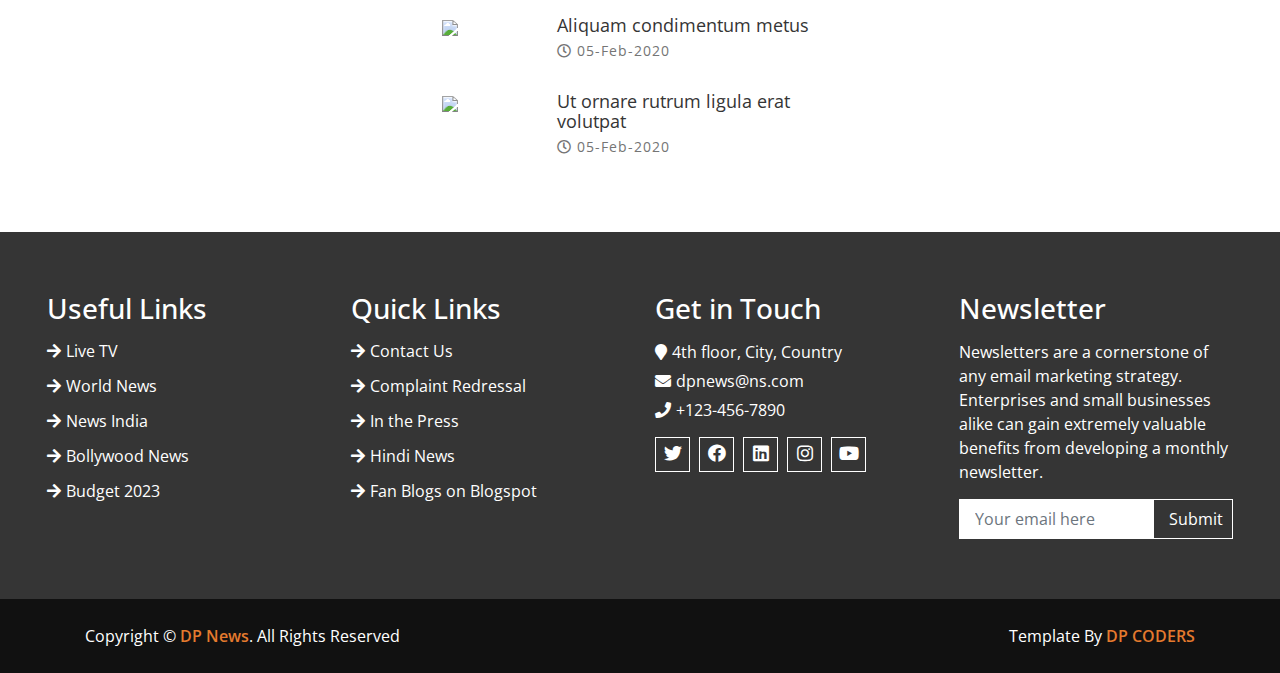
==== commit 6946e7bd: "Update index.html" ====
--- a/index.html
+++ b/index.html
@@ -341,24 +341,27 @@
                                 <div class="row">
                                     <div class="col-lg-6">
                                         <div class="mn-img">
-                                            <img src="img/latest-news.jpg" />
+                                            <img src="https://images.indianexpress.com/2023/02/Happy-Mahashivratri-1200.jpg" />
                                         </div>
                                         <div class="mn-content">
-                                            <a class="mn-title" href="">Cras commodo sem ut porta laoreet</a>
+                                            <a class="mn-title" href="">Happy Maha Shivratri 2023</a>
                                             <a class="mn-date" href=""><i class="far fa-clock"></i>05-Feb-2020</a>
                                             <p>
-                                                Lorem ipsum dolor sit amet, consectetur adipiscing elit. Vivamus sed porta dui. Class aptent taciti sociosqu ad litora torquent per conubia nostra inceptos...
+                                                The Hindu festival of Maha Shivratri will be celebrated on Saturday (February 18). Maha Shivratri is celebrated in honour of the wedding of Shiva with Parvati. It is also believed that on Shivratri, Shiva performs the heavenly dance known as ‘tandav’. The festival literally means – “the Great Night of Shiva”....
                                             </p>
                                         </div>
                                     </div>
                                     <div class="col-lg-6">
                                         <div class="mn-list">
                                             <div class="mn-img">
-                                                <img src="img/latest-news.jpg" />
-                                            </div>
-                                            <div class="mn-content">
-                                                <a class="mn-title" href="">Pellentesque sit amet rutrum lacus</a>
-                                                <a class="mn-date" href=""><i class="far fa-clock"></i>05-Feb-2020</a>
+                                                <img src="https://c.ndtvimg.com/2023-02/cbqipevo_nikki-yadav-sahil-gehlot_625x300_15_February_23.jpg" />
+                                            </div>
+                                            <div class="mn-content">
+                                                <a class="mn-title" href="">Nikki Yadav Murder</a>
+                                                <a class="mn-date" href=""><i class="far fa-clock"></i>05-Feb-2020</a>
+                                                <p>
+                                                    Nikki Yadav Murder Case: "Apart from the main accused Sahil Gehlot, Delhi Police have arrested 5 people. 
+                                                </p>
                                             </div>
                                         </div>
                                         <div class="mn-list">
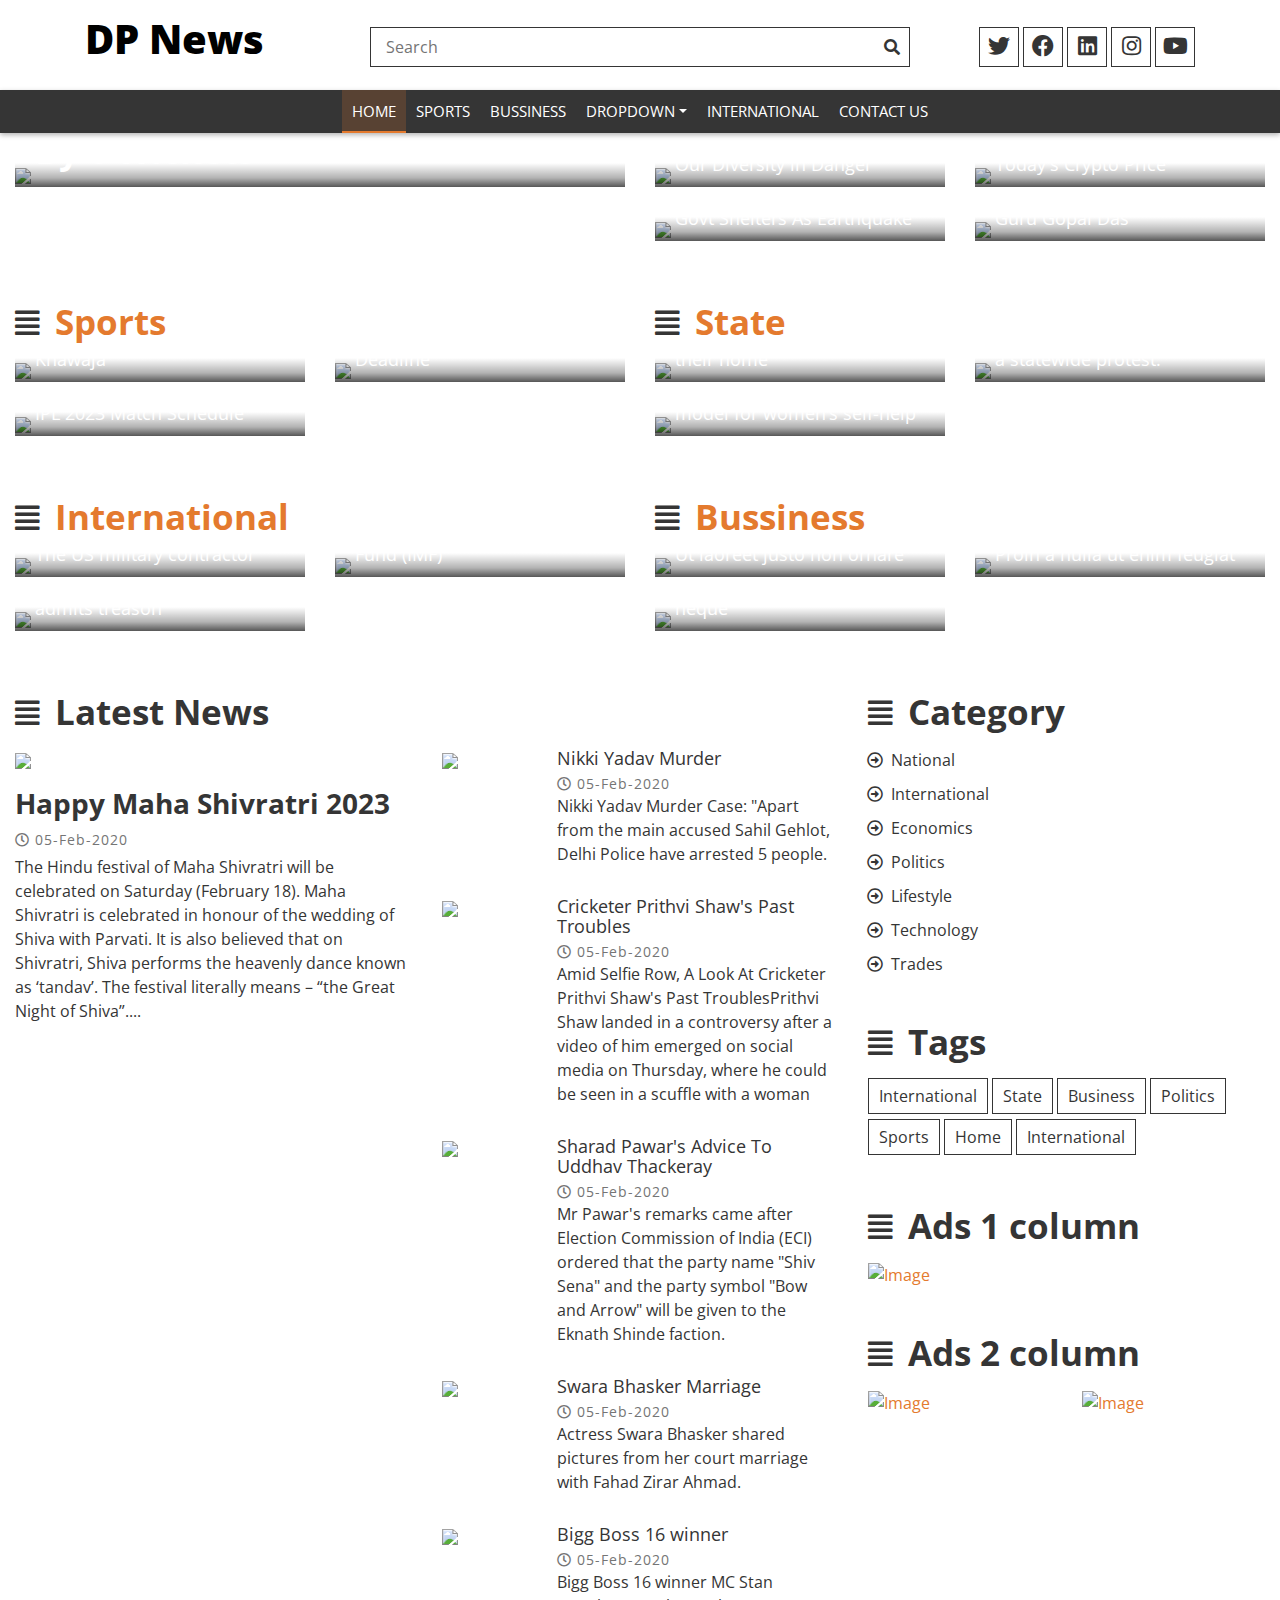
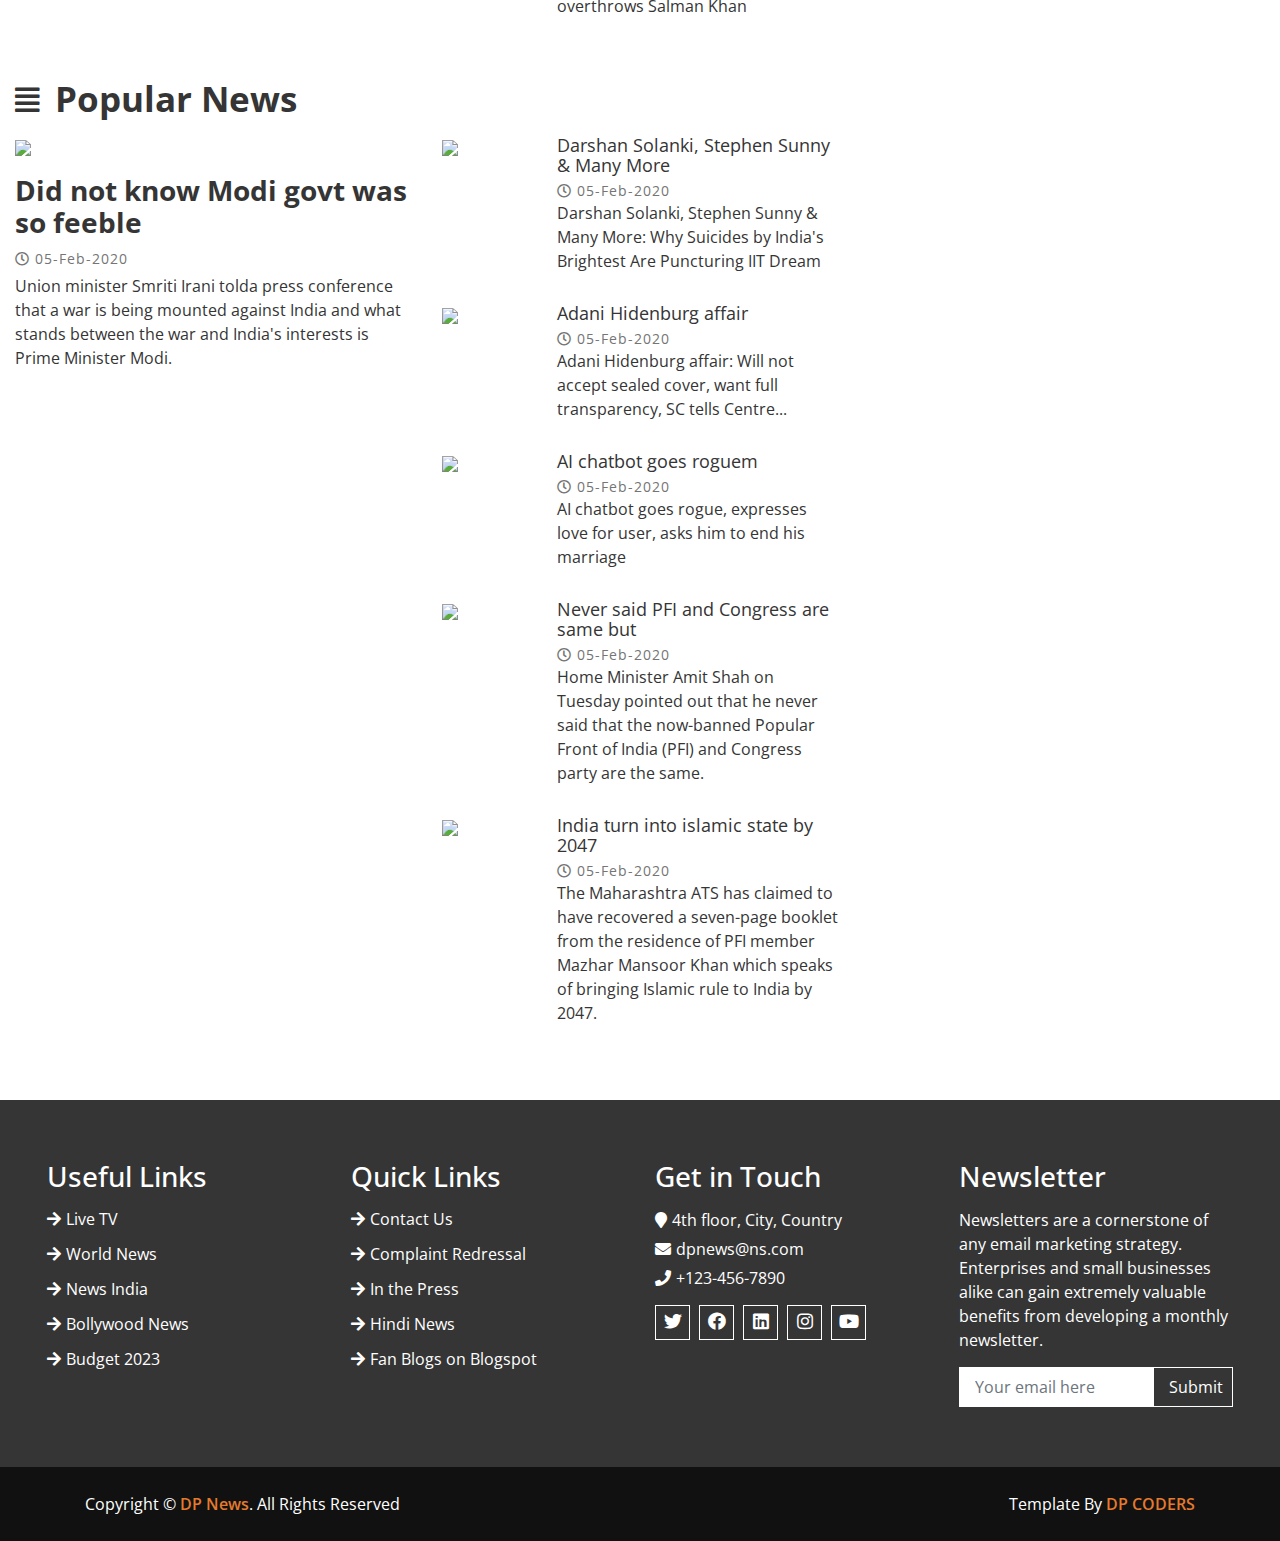
==== commit 80a65d41: "Create index.html" ====
--- a/index.html
+++ b/index.html
@@ -366,38 +366,50 @@
                                         </div>
                                         <div class="mn-list">
                                             <div class="mn-img">
-                                                <img src="img/latest-news.jpg" />
-                                            </div>
-                                            <div class="mn-content">
-                                                <a class="mn-title" href="">Proin id pretium orci, quis rhoncus eros</a>
-                                                <a class="mn-date" href=""><i class="far fa-clock"></i>05-Feb-2020</a>
-                                            </div>
-                                        </div>
-                                        <div class="mn-list">
-                                            <div class="mn-img">
-                                                <img src="img/latest-news.jpg" />
-                                            </div>
-                                            <div class="mn-content">
-                                                <a class="mn-title" href="">Curabitur viverra scelerisque tempor</a>
-                                                <a class="mn-date" href=""><i class="far fa-clock"></i>05-Feb-2020</a>
-                                            </div>
-                                        </div>
-                                        <div class="mn-list">
-                                            <div class="mn-img">
-                                                <img src="img/latest-news.jpg" />
-                                            </div>
-                                            <div class="mn-content">
-                                                <a class="mn-title" href="">Integer nec lorem facilisis interdum lorem non</a>
-                                                <a class="mn-date" href=""><i class="far fa-clock"></i>05-Feb-2020</a>
-                                            </div>
-                                        </div>
-                                        <div class="mn-list">
-                                            <div class="mn-img">
-                                                <img src="img/latest-news.jpg" />
-                                            </div>
-                                            <div class="mn-content">
-                                                <a class="mn-title" href="">Interdum et malesuada fames</a>
-                                                <a class="mn-date" href=""><i class="far fa-clock"></i>05-Feb-2020</a>
+                                                <img src="https://c.ndtvimg.com/2023-02/05gkc1qo_prithvi-shaw_625x300_16_February_23.jpg?output-quality=80&downsize=1278:*" />
+                                            </div>
+                                            <div class="mn-content">
+                                                <a class="mn-title" href="">Cricketer Prithvi Shaw's Past Troubles</a>
+                                                <a class="mn-date" href=""><i class="far fa-clock"></i>05-Feb-2020</a>
+                                                <p>
+                                                    Amid Selfie Row, A Look At Cricketer Prithvi Shaw's Past TroublesPrithvi Shaw landed in a controversy after a video of him emerged on social media on Thursday, where he could be seen in a scuffle with a woman
+                                                </p>
+                                            </div>
+                                        </div>
+                                        <div class="mn-list">
+                                            <div class="mn-img">
+                                                <img src="https://c.ndtvimg.com/2019-11/kv3bflmg_sharad-pawar-uddhav-presser-pti-650_650x400_23_November_19.jpg" />
+                                            </div>
+                                            <div class="mn-content">
+                                                <a class="mn-title" href="">Sharad Pawar's Advice To Uddhav Thackeray</a>
+                                                <a class="mn-date" href=""><i class="far fa-clock"></i>05-Feb-2020</a>
+                                                <p>
+                                                    Mr Pawar's remarks came after Election Commission of India (ECI) ordered that the party name "Shiv Sena" and the party symbol "Bow and Arrow" will be given to the Eknath Shinde faction.
+                                                </p>
+                                            </div>
+                                        </div>
+                                        <div class="mn-list">
+                                            <div class="mn-img">
+                                                <img src="https://images.news18.com/ibnlive/uploads/2023/02/swara-bhasker-fahad--16766266483x2.jpg?impolicy=website&width=510&height=356" />
+                                            </div>
+                                            <div class="mn-content">
+                                                <a class="mn-title" href="">Swara Bhasker Marriage</a>
+                                                <a class="mn-date" href=""><i class="far fa-clock"></i>05-Feb-2020</a>
+                                                <p>
+                                                    Actress Swara Bhasker shared pictures from her court marriage with Fahad Zirar Ahmad. 
+                                                </p>
+                                            </div>
+                                        </div>
+                                        <div class="mn-list">
+                                            <div class="mn-img">
+                                                <img src="https://images.ottplay.com/images/bigg-boss-16-mc-stan-271.jpg?impolicy=ottplay-20210210&width=1200&height=675" />
+                                            </div>
+                                            <div class="mn-content">
+                                                <a class="mn-title" href="">Bigg Boss 16 winner </a>
+                                                <a class="mn-date" href=""><i class="far fa-clock"></i>05-Feb-2020</a>
+                                                <p>
+                                                    Bigg Boss 16 winner MC Stan overthrows Salman Khan
+                                                </p>
                                             </div>
                                         </div>
                                     </div>
@@ -408,60 +420,75 @@
                                 <div class="row">
                                     <div class="col-lg-6">
                                         <div class="mn-img">
-                                            <img src="img/popular-news.jpg" />
+                                            <img src="https://www.hindustantimes.com/ht-img/img/2023/02/18/550x309/congress_on_george_soros_bjp_1676691470218_1676691470389_1676691470389.jpg" />
                                         </div>
                                         <div class="mn-content">
-                                            <a class="mn-title" href="">Phasellus gravida metus vitae laoreet aliquam</a>
+                                            <a class="mn-title" href="">Did not know Modi govt was so feeble</a>
                                             <a class="mn-date" href=""><i class="far fa-clock"></i>05-Feb-2020</a>
                                             <p>
-                                                Lorem ipsum dolor sit amet, consectetur adipiscing elit. Vivamus sed porta dui. Class aptent taciti sociosqu ad litora torquent per conubia nostra inceptos...
+                                                Union minister Smriti Irani tolda press conference that a war is being mounted against India and what stands between the war and India's interests is Prime Minister Modi.
                                             </p>
                                         </div>
                                     </div>
                                     <div class="col-lg-6">
                                         <div class="mn-list">
                                             <div class="mn-img">
-                                                <img src="img/popular-news.jpg" />
-                                            </div>
-                                            <div class="mn-content">
-                                                <a class="mn-title" href="">Nullam risus ante sempe</a>
-                                                <a class="mn-date" href=""><i class="far fa-clock"></i>05-Feb-2020</a>
-                                            </div>
-                                        </div>
-                                        <div class="mn-list">
-                                            <div class="mn-img">
-                                                <img src="img/popular-news.jpg" />
-                                            </div>
-                                            <div class="mn-content">
-                                                <a class="mn-title" href="">Pellentesque ultrices quam id ipsum tempor</a>
-                                                <a class="mn-date" href=""><i class="far fa-clock"></i>05-Feb-2020</a>
-                                            </div>
-                                        </div>
-                                        <div class="mn-list">
-                                            <div class="mn-img">
-                                                <img src="img/popular-news.jpg" />
-                                            </div>
-                                            <div class="mn-content">
-                                                <a class="mn-title" href="">Nam ex magna, commodo sed turpis rutrum</a>
-                                                <a class="mn-date" href=""><i class="far fa-clock"></i>05-Feb-2020</a>
-                                            </div>
-                                        </div>
-                                        <div class="mn-list">
-                                            <div class="mn-img">
-                                                <img src="img/popular-news.jpg" />
-                                            </div>
-                                            <div class="mn-content">
-                                                <a class="mn-title" href="">Aliquam condimentum metus</a>
-                                                <a class="mn-date" href=""><i class="far fa-clock"></i>05-Feb-2020</a>
-                                            </div>
-                                        </div>
-                                        <div class="mn-list">
-                                            <div class="mn-img">
-                                                <img src="img/popular-news.jpg" />
-                                            </div>
-                                            <div class="mn-content">
-                                                <a class="mn-title" href="">Ut ornare rutrum ligula erat volutpat</a>
-                                                <a class="mn-date" href=""><i class="far fa-clock"></i>05-Feb-2020</a>
+                                                <img src="https://images.news18.com/ibnlive/uploads/2023/02/suicide-16766079033x2.jpg?impolicy=website&width=510&height=356" />
+                                            </div>
+                                            <div class="mn-content">
+                                                <a class="mn-title" href="">Darshan Solanki, Stephen Sunny & Many More</a>
+                                                <a class="mn-date" href=""><i class="far fa-clock"></i>05-Feb-2020</a>
+                                                <p>
+                                                    Darshan Solanki, Stephen Sunny & Many More: Why Suicides by India's Brightest Are Puncturing IIT Dream
+                                                </p>
+                                            </div>
+                                        </div>
+                                        <div class="mn-list">
+                                            <div class="mn-img">
+                                                <img src="https://images.indianexpress.com/2023/02/gautam-adani-bloomberg-1200-1.jpeg" />
+                                            </div>
+                                            <div class="mn-content">
+                                                <a class="mn-title" href="">Adani Hidenburg affair</a>
+                                                <a class="mn-date" href=""><i class="far fa-clock"></i>05-Feb-2020</a>
+                                                <p>
+                                                    Adani Hidenburg affair: Will not accept sealed cover, want full transparency, SC tells Centre...
+                                                </p>
+                                            </div>
+                                        </div>
+                                        <div class="mn-list">
+                                            <div class="mn-img">
+                                                <img src="https://cdn.wionews.com/sites/default/files/styles/story_page/public/2023/02/17/333056-untitled-design-2023-02-17t151731065.png?imwidth=1920" />
+                                            </div>
+                                            <div class="mn-content">
+                                                <a class="mn-title" href="">AI chatbot goes roguem</a>
+                                                <a class="mn-date" href=""><i class="far fa-clock"></i>05-Feb-2020</a>
+                                                <p>
+                                                    AI chatbot goes rogue, expresses love for user, asks him to end his marriage
+                                                </p>
+                                            </div>
+                                        </div>
+                                        <div class="mn-list">
+                                            <div class="mn-img">
+                                                <img src="https://akm-img-a-in.tosshub.com/indiatoday/images/story/202302/amit-shah-pti-sixteen_nine.jpg?VersionId=vlsF7HnHfNc5tj1LQ1.neYJKRttLnwPZ&size=690:388" />
+                                            </div>
+                                            <div class="mn-content">
+                                                <a class="mn-title" href="">Never said PFI and Congress are same but</a>
+                                                <a class="mn-date" href=""><i class="far fa-clock"></i>05-Feb-2020</a>
+                                                <p>
+                                                    Home Minister Amit Shah on Tuesday pointed out that he never said that the now-banned Popular Front of India (PFI) and Congress party are the same. 
+                                                </p>
+                                            </div>
+                                        </div>
+                                        <div class="mn-list">
+                                            <div class="mn-img">
+                                                <img src="https://img.etimg.com/thumb/msid-97756924,width-300,height-225,imgsize-86850,,resizemode-75/bengaluru-police-arrests-14-on-sedition-charges.jpg" />
+                                            </div>
+                                            <div class="mn-content">
+                                                <a class="mn-title" href="">India turn into islamic state by 2047</a>
+                                                <a class="mn-date" href=""><i class="far fa-clock"></i>05-Feb-2020</a>
+                                                <p>
+                                                    The Maharashtra ATS has claimed to have recovered a seven-page booklet from the residence of PFI member Mazhar Mansoor Khan which speaks of bringing Islamic rule to India by 2047.
+                                                </p>
                                             </div>
                                         </div>
                                     </div>
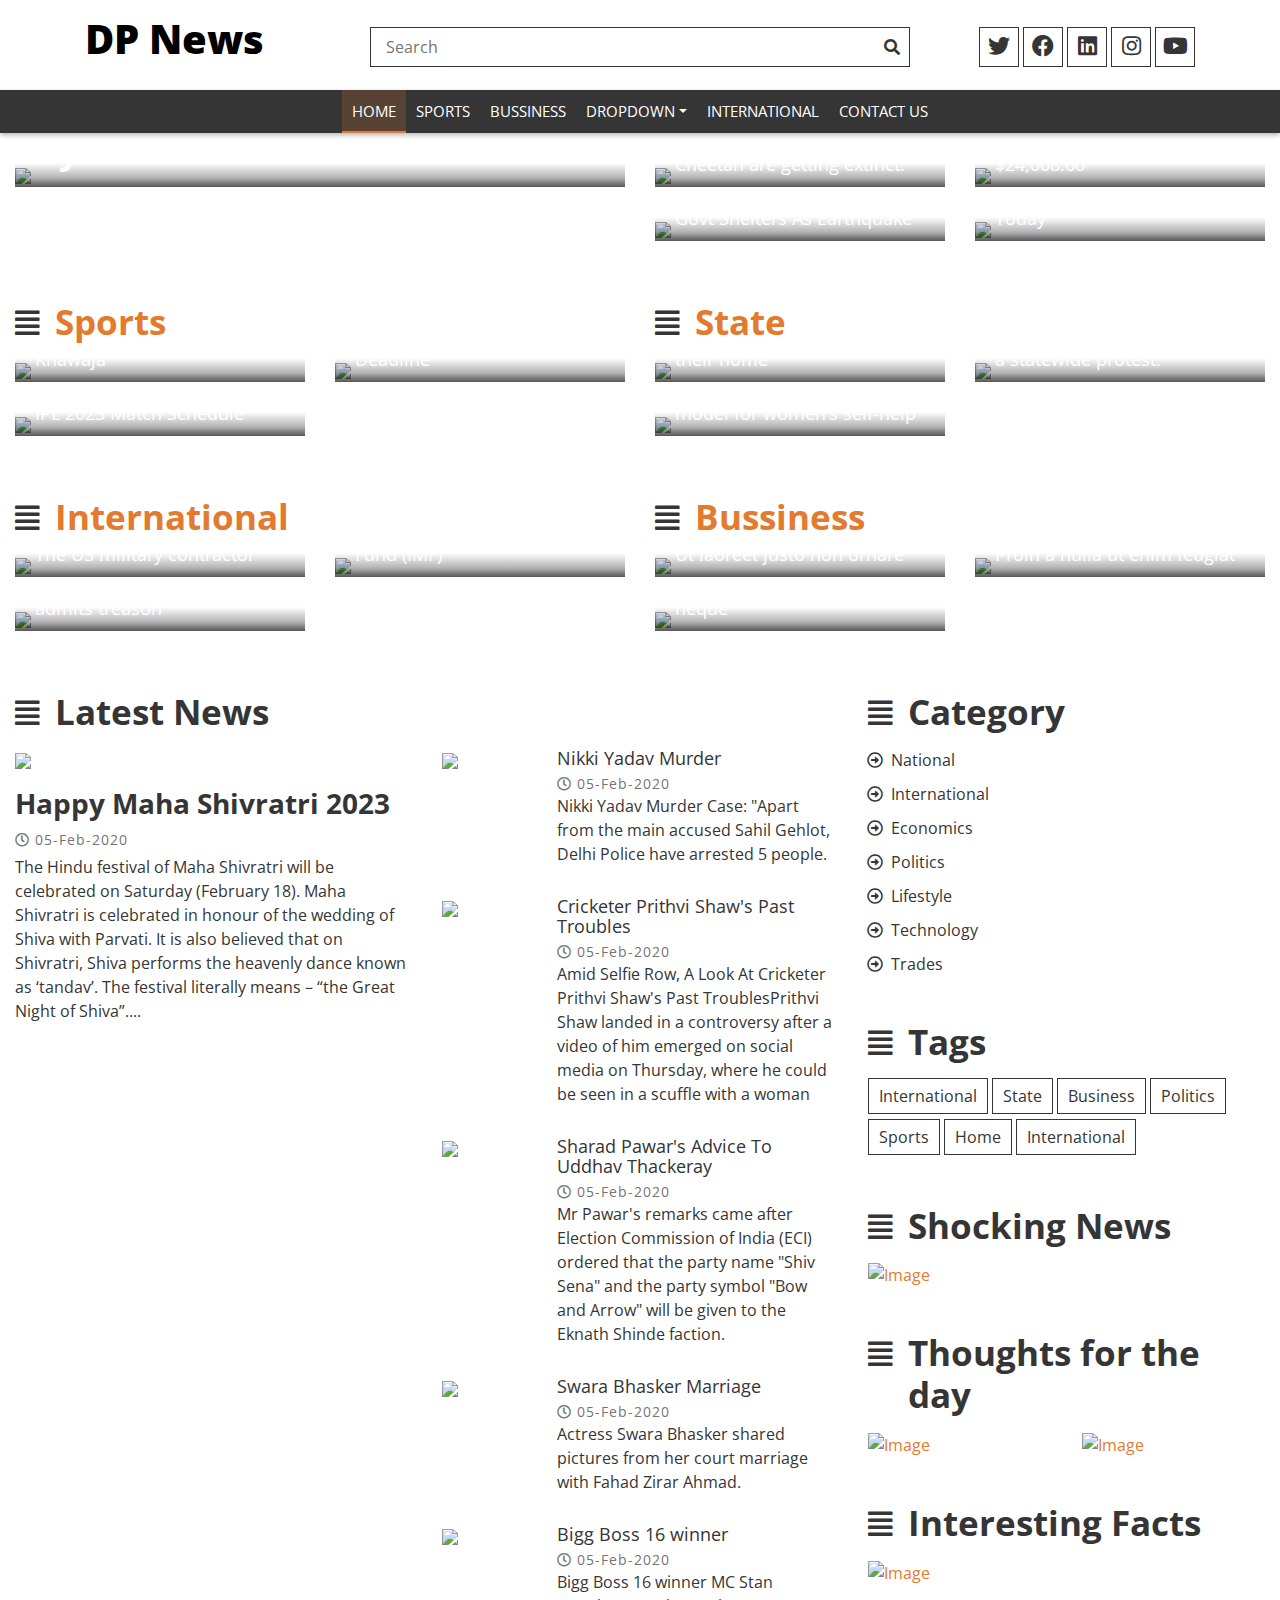
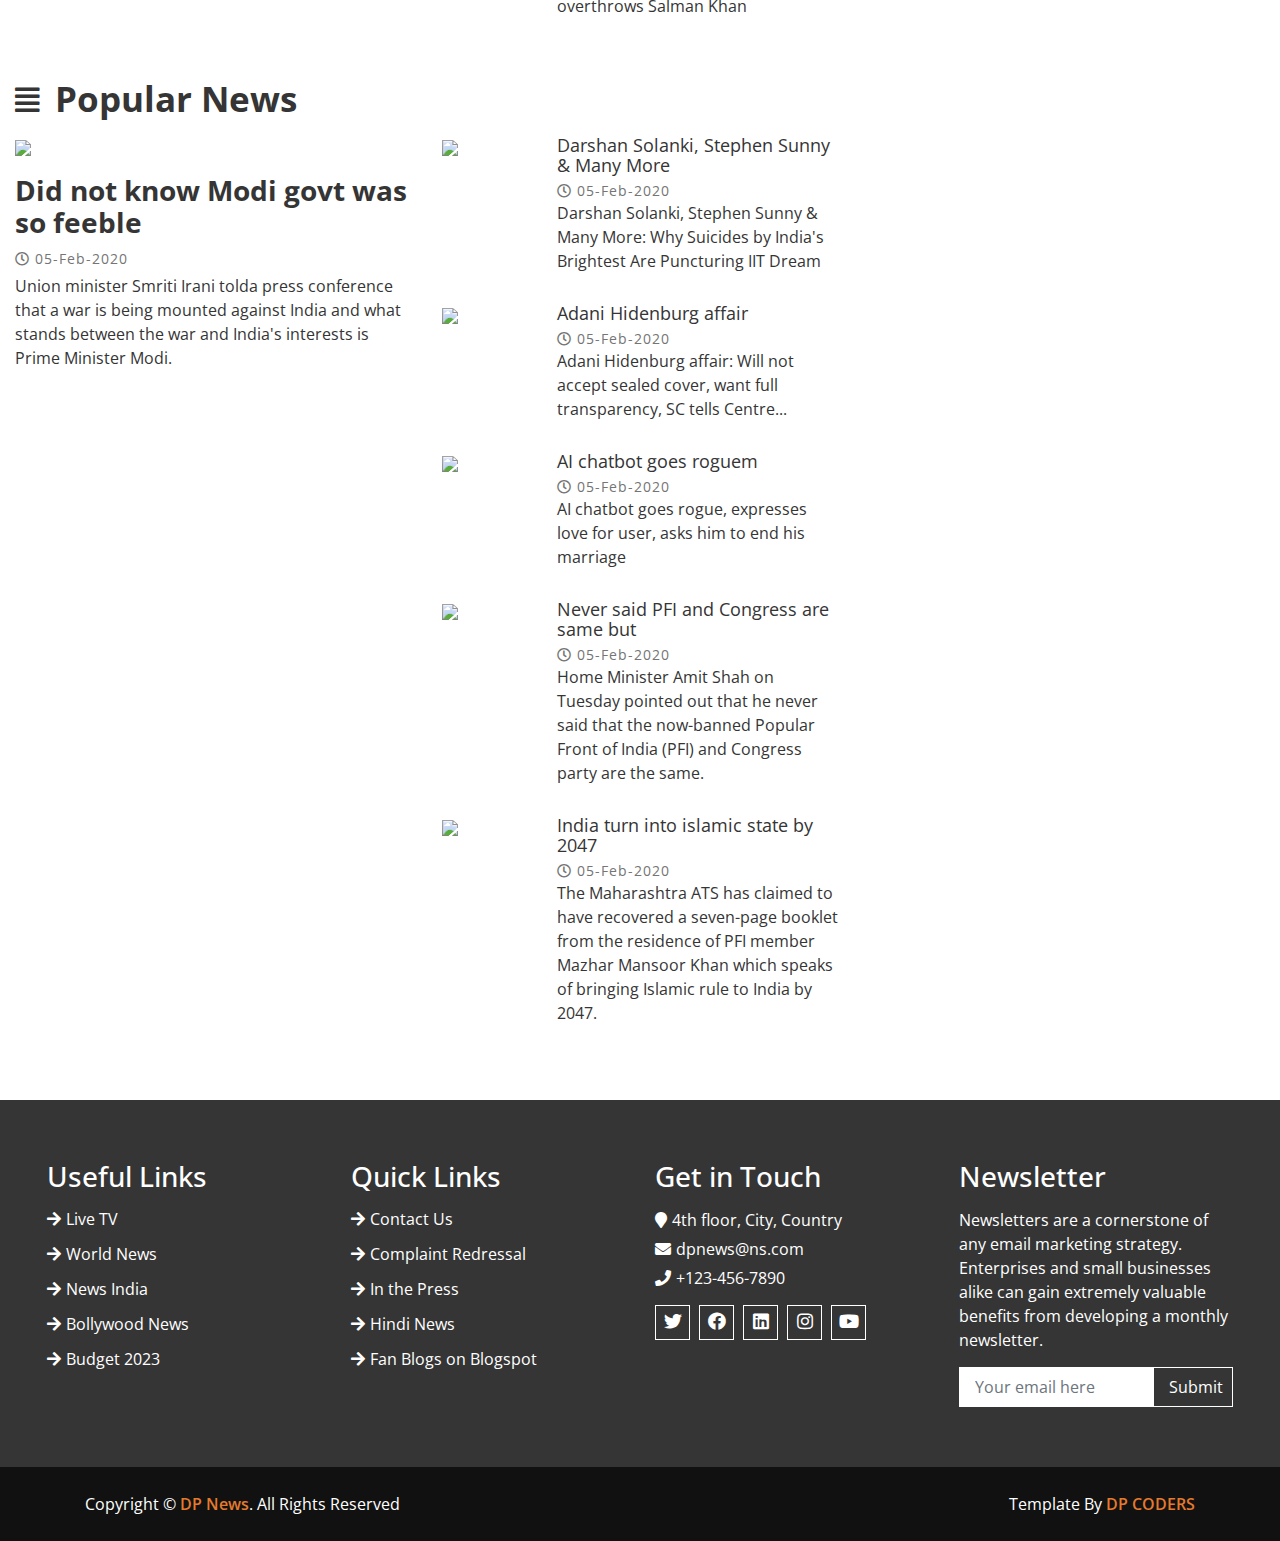
==== commit 6a9023bb: "hi" ====
--- a/index.html
+++ b/index.html
@@ -112,7 +112,7 @@
                                     <div class="tn-content">
                                         <div class="tn-content-inner">
                                             <a class="tn-date" href=""><i class="far fa-clock"></i>05-Feb-2020</a>
-                                            <a class="tn-title" href="">Our Diversity in Danger</a>
+                                            <a class="tn-title" href="">Our Diversity in Danger. Cheetah are getting extinct.</a>
                                         </div>
                                     </div>
                                 </div>
@@ -123,7 +123,7 @@
                                     <div class="tn-content">
                                         <div class="tn-content-inner">
                                             <a class="tn-date" href=""><i class="far fa-clock"></i>05-Feb-2020</a>
-                                            <a class="tn-title" href=""> Today's Crypto Price</a>
+                                            <a class="tn-title" href=""> Today's Crypto Price is $24,008.60</a>
                                         </div>
                                     </div>
                                 </div>
@@ -145,7 +145,7 @@
                                     <div class="tn-content">
                                         <div class="tn-content-inner">
                                             <a class="tn-date" href=""><i class="far fa-clock"></i>05-Feb-2020</a>
-                                            <a class="tn-title" href="">Guru Gopal Das</a>
+                                            <a class="tn-title" href="">Guru Gopal Das is Live at 5pm Today</a>
                                         </div>
                                     </div>
                                 </div>
@@ -171,7 +171,7 @@
                                     <div class="cn-content">
                                         <div class="cn-content-inner">
                                             <a class="cn-date" href=""><i class="far fa-clock"></i>05-Feb-2020</a>
-                                            <a class="cn-title" href="">Australian opener Usman Khawaja</a>
+                                            <a class="cn-title" href="sport.html">Australian opener Usman Khawaja</a>
                                         </div>
                                     </div>
                                 </div>
@@ -182,7 +182,7 @@
                                     <div class="cn-content">
                                         <div class="cn-content-inner">
                                             <a class="cn-date" href=""><i class="far fa-clock"></i>05-Feb-2020</a>
-                                            <a class="cn-title" href="">Bidders To Buy Soccer Club Manchester United Face Deadline</a>
+                                            <a class="cn-title" href="sport.html">Bidders To Buy Soccer Club Manchester United Face Deadline</a>
                                         </div>
                                     </div>
                                 </div>
@@ -193,7 +193,7 @@
                                     <div class="cn-content">
                                         <div class="cn-content-inner">
                                             <a class="cn-date" href=""><i class="far fa-clock"></i>05-Feb-2020</a>
-                                            <a class="cn-title" href="">IPL 2023 Match Schedule</a>
+                                            <a class="cn-title" href="sport.html">IPL 2023 Match Schedule</a>
                                         </div>
                                     </div>
                                 </div>
@@ -209,7 +209,7 @@
                                     <div class="cn-content">
                                         <div class="cn-content-inner">
                                             <a class="cn-date" href=""><i class="far fa-clock"></i>05-Feb-2020</a>
-                                            <a class="cn-title" href="">Wild elephants arrived in a Karnataka district and made it their home</a>
+                                            <a class="cn-title" href="state.html">Wild elephants arrived in a Karnataka district and made it their home</a>
                                         </div>
                                     </div>
                                 </div>
@@ -220,7 +220,7 @@
                                     <div class="cn-content">
                                         <div class="cn-content-inner">
                                             <a class="cn-date" href=""><i class="far fa-clock"></i>05-Feb-2020</a>
-                                            <a class="cn-title" href="">the BJP Telangana unit president and MP, announced a statewide protest.</a>
+                                            <a class="cn-title" href="state.html">the BJP Telangana unit president and MP, announced a statewide protest.</a>
                                         </div>
                                     </div>
                                 </div>
@@ -231,7 +231,7 @@
                                     <div class="cn-content">
                                         <div class="cn-content-inner">
                                             <a class="cn-date" href=""><i class="far fa-clock"></i>05-Feb-2020</a>
-                                            <a class="cn-title" href="">Mission Shakti | The Odia model for women’s self-help</a>
+                                            <a class="cn-title" href="state.html">Mission Shakti | The Odia model for women’s self-help</a>
                                         </div>
                                     </div>
                                 </div>
@@ -257,7 +257,7 @@
                                     <div class="cn-content">
                                         <div class="cn-content-inner">
                                             <a class="cn-date" href=""><i class="far fa-clock"></i>05-Feb-2020</a>
-                                            <a class="cn-title" href="">The US military contractor</a>
+                                            <a class="cn-title" href="international.html">The US military contractor</a>
                                         </div>
                                     </div>
                                 </div>
@@ -268,7 +268,7 @@
                                     <div class="cn-content">
                                         <div class="cn-content-inner">
                                             <a class="cn-date" href=""><i class="far fa-clock"></i>05-Feb-2020</a>
-                                            <a class="cn-title" href="">The International Monetary Fund (IMF)</a>
+                                            <a class="cn-title" href="international.html">The International Monetary Fund (IMF)</a>
                                         </div>
                                     </div>
                                 </div>
@@ -279,7 +279,7 @@
                                     <div class="cn-content">
                                         <div class="cn-content-inner">
                                             <a class="cn-date" href=""><i class="far fa-clock"></i>05-Feb-2020</a>
-                                            <a class="cn-title" href="">British Sikh intruder who wanted to “kill” late queen admits treason</a>
+                                            <a class="cn-title" href="international.html">British Sikh intruder who wanted to “kill” late queen admits treason</a>
                                         </div>
                                     </div>
                                 </div>
@@ -529,25 +529,32 @@
                             </div>
 
                             <div class="sidebar-widget">
-                                <h2><i class="fas fa-align-justify"></i>Ads 1 column</h2>
+                                <h2><i class="fas fa-align-justify"></i>Shocking News</h2>
                                 <div class="image">
-                                    <a href=""><img src="img/adds-1.jpg" alt="Image"></a>
+                                    <a href=""><img src="https://tse1.mm.bing.net/th?id=OIP.Rb25Ih4b3C3Xh0M-pJz1nAHaEG&pid=Api&P=0" alt="Image"></a>
                                 </div>
                             </div>
 
                             <div class="sidebar-widget">
-                                <h2><i class="fas fa-align-justify"></i>Ads 2 column</h2>
+                                <h2><i class="fas fa-align-justify"></i>Thoughts for the day</h2>
                                 <div class="image">
                                     <div class="row">
                                         <div class="col-sm-6">
-                                            <a href=""><img src="img/adds-2.jpg" alt="Image"></a>
+                                            <a href=""><img src="https://tse3.mm.bing.net/th?id=OIP.L_zHf7x9hS-ixUV-8mF6FwHaGl&pid=Api&P=0" alt="Image"></a>
                                         </div>
                                         <div class="col-sm-6">
-                                            <a href=""><img src="img/adds-2.jpg" alt="Image"></a>
-                                        </div>
-                                    </div>
-                                </div>
-                            </div>
+                                            <a href=""><img src="https://tse2.mm.bing.net/th?id=OIP.DnjfTUue9jS0SLwesajx6wHaFE&pid=Api&P=0" alt="Image"></a>
+                                        </div>
+                                    </div>
+                                </div>
+                            </div>
+                            <div class="sidebar-widget">
+                                <h2><i class="fas fa-align-justify"></i>Interesting Facts</h2>
+                                <div class="image">
+                                    <a href=""><img src="https://tse2.mm.bing.net/th?id=OIP.7hF5Cyy1Ia2nX0YO1D4VNwHaFj&pid=Api&P=0" alt="Image"></a>
+                                </div>
+                            </div>
+                            
                         </div>
                     </div>
                 </div>
